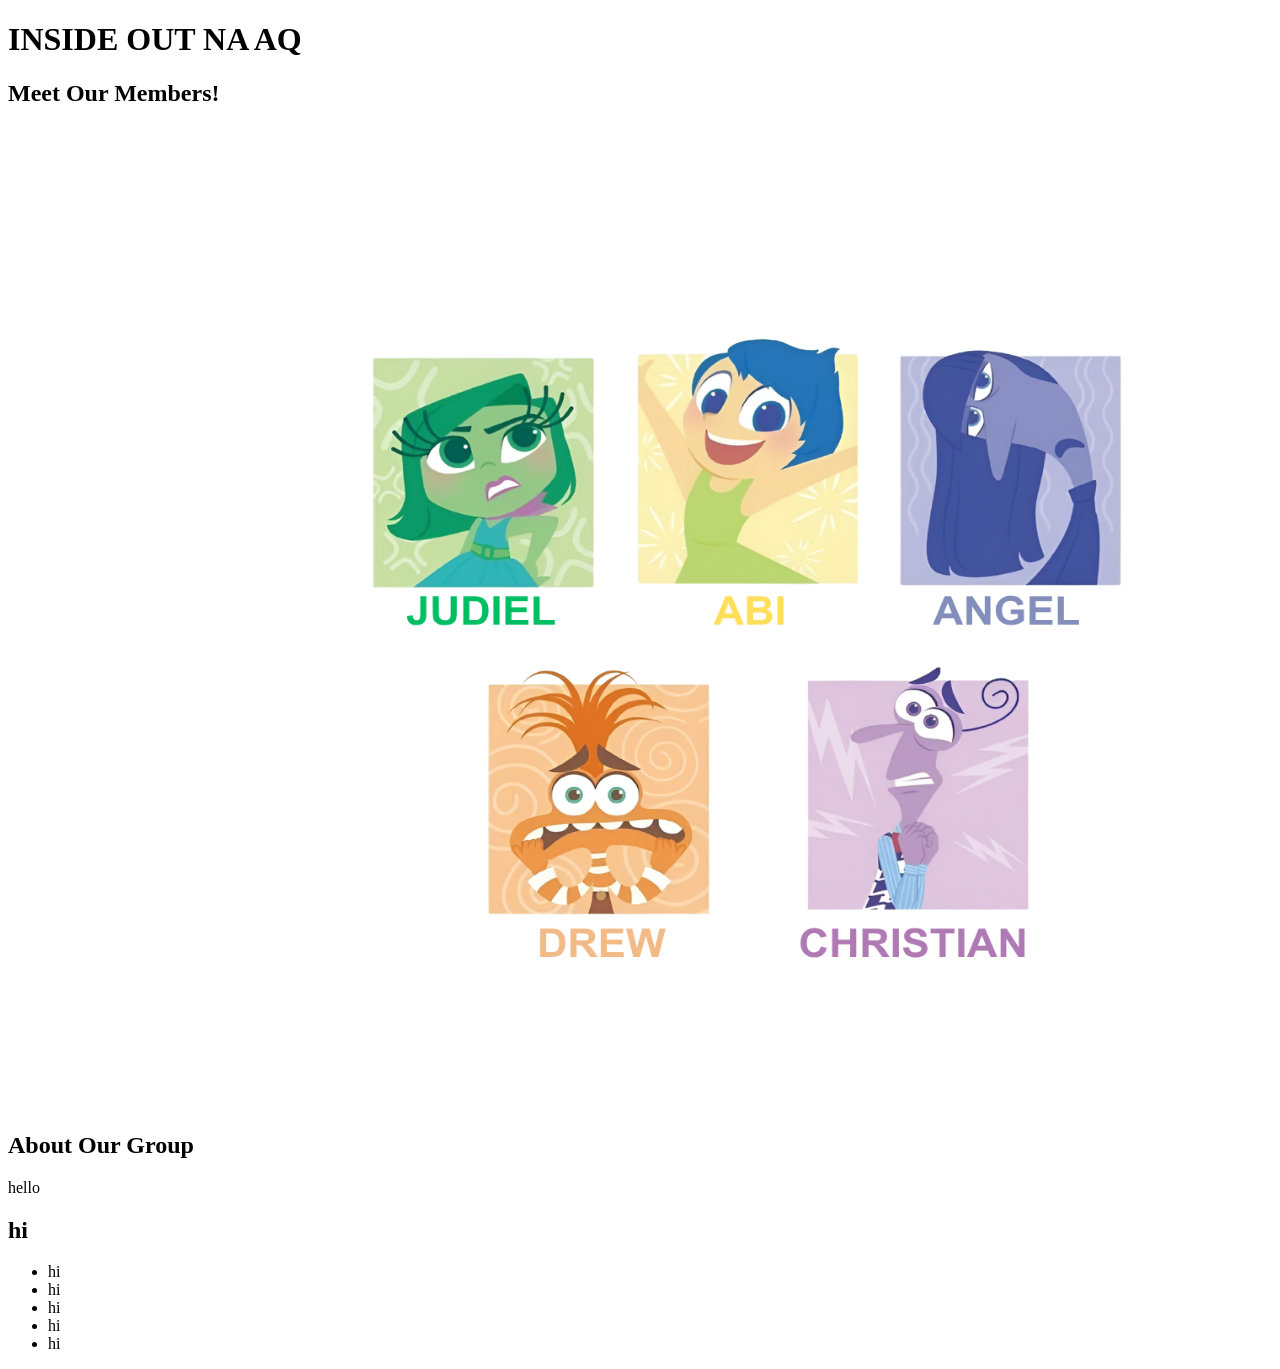
==== index.html @ c9c45bfa "Rename main.html to index.html" ====
<!DOCTYPE html>
<html lang="en">
<head>
    <meta charset="UTF-8">
    <meta name="viewport" content="width=device-width, initial-scale=1.0">
    <title>Our Personal Profile Webpage</title>
    <link rel="stylesheet" href="style.css">
</head>
<body>

    <h1>INSIDE OUT NA AQ</h1>

    <p>
        
    </p>

    <h2>Meet Our Members!</h2>

    <img
        src="images/grouppic.png"
        alt="Our five group members represented by Inside Out characters"
        usemap="#groupmembers"
        width="1472"
        height="981"
    >

    <map name="groupmembers">

        <area
            shape="rect"
            coords="365,210,590,540"
            href="judiel.html"
            alt="Judiel - Disgust"
            title="Judiel"
        >

        <area
            shape="rect"
            coords="625,210,850,540"
            href="abi.html"
            alt="Abi - Joy"
            title="Abi"
        >

        <area
            shape="rect"
            coords="890,210,1115,540"
            href="angel.html"
            alt="Angel - Sadness"
            title="Angel"
        >

        <area
            shape="rect"
            coords="480,575,705,890"
            href="drew.html"
            alt="Drew - Anxiety"
            title="Drew"
        >

        <area
            shape="rect"
            coords="800,575,1025,890"
            href="christian.html"
            alt="Christian - Embarrassment"
            title="Christian"
        >

    </map>

    <h2>About Our Group</h2>

    <p>
        hello
    </p>

    <h2>hi</h2>

    <ul>
        <li>hi</li>
        <li>hi</li>
        <li>hi</li>
        <li>hi</li>
        <li>hi</li>
    </ul>

</body>
</html>
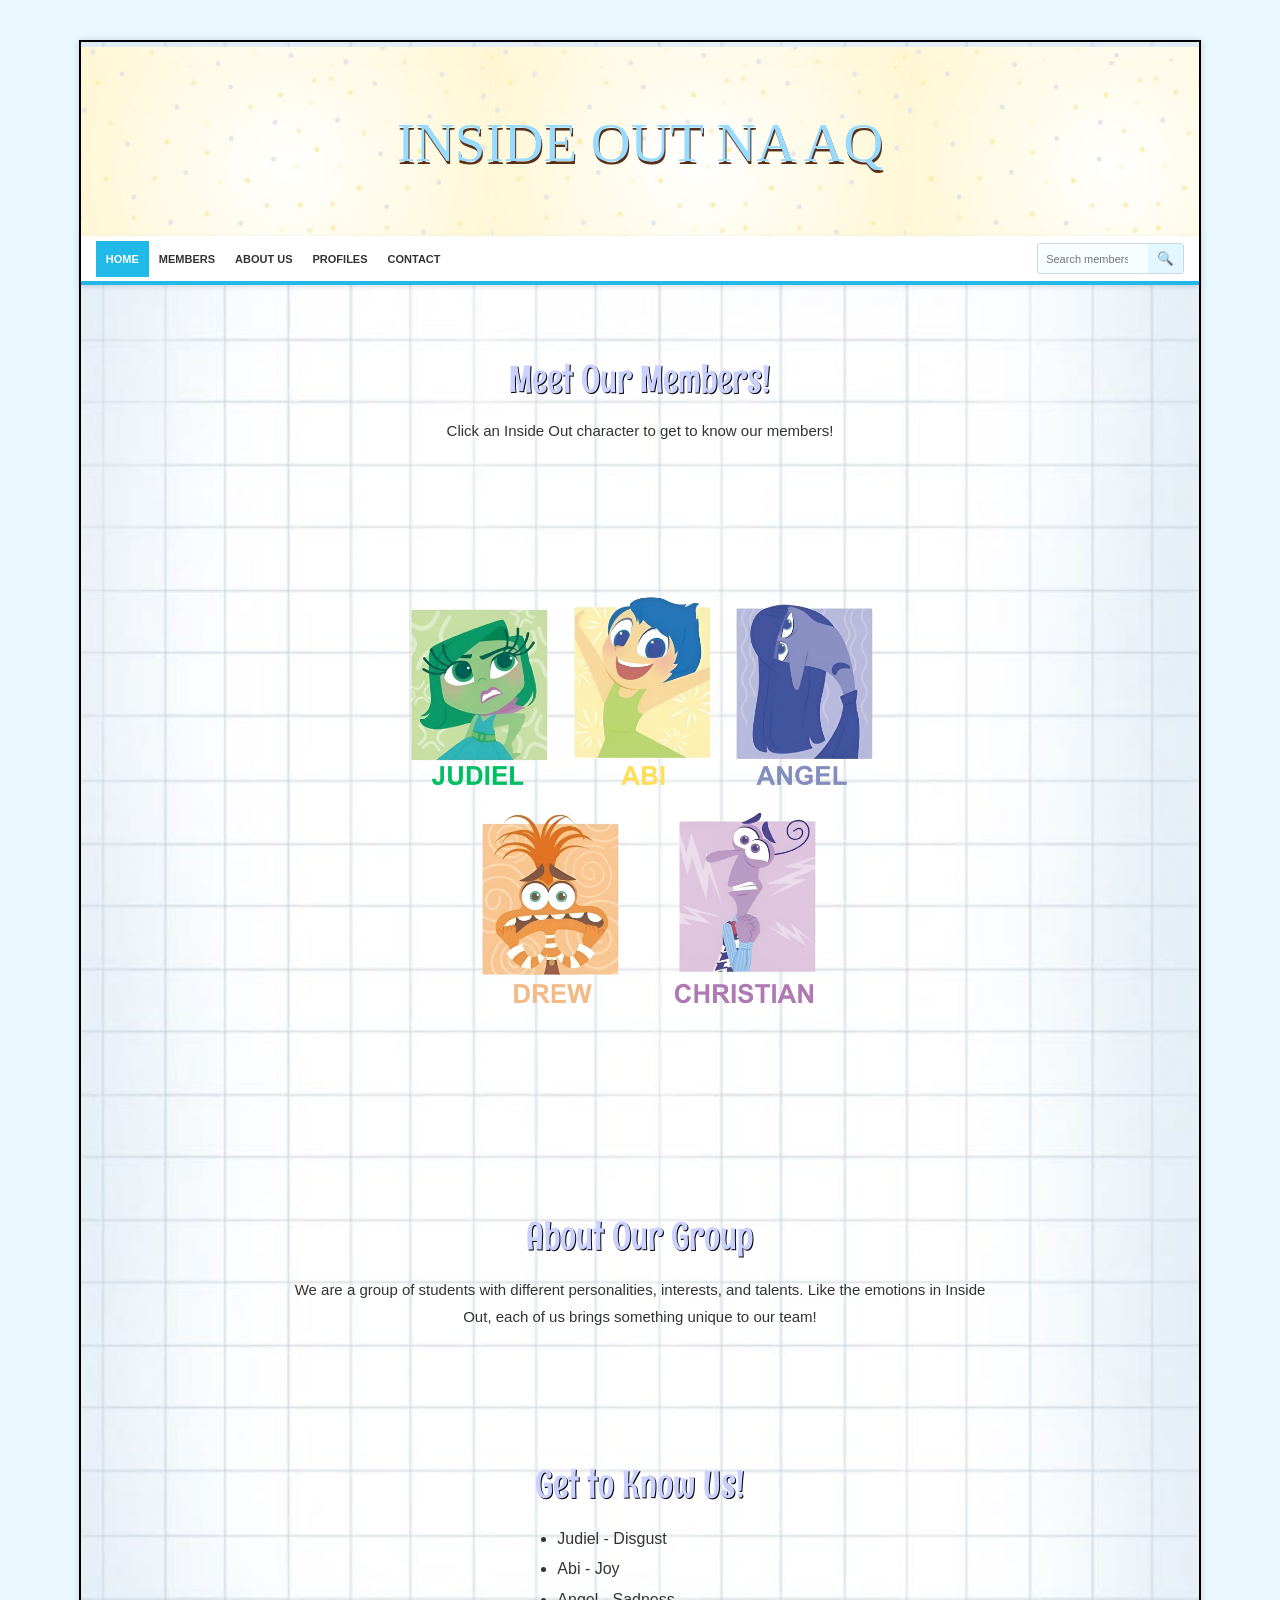
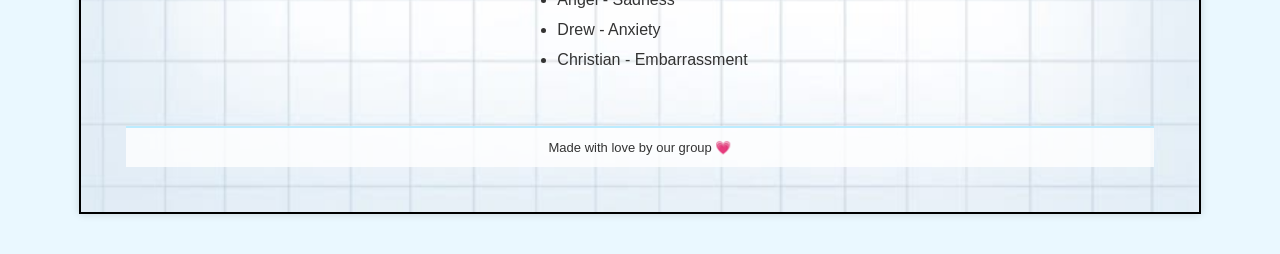
==== commit 061dc1cd: "Update website design" ====
--- a/index.html
+++ b/index.html
@@ -4,86 +4,240 @@
 <head>
     <meta charset="UTF-8">
     <meta name="viewport" content="width=device-width, initial-scale=1.0">
+
     <title>Our Personal Profile Webpage</title>
+
+    <link rel="preconnect" href="https://fonts.googleapis.com">
+    <link rel="preconnect" href="https://fonts.gstatic.com" crossorigin>
+
+    <link href="https://fonts.googleapis.com/css2?family=Irish+Grover&family=Rum+Raisin&display=swap" rel="stylesheet">
+
     <link rel="stylesheet" href="style.css">
 </head>
+
 <body>
 
-    <h1>INSIDE OUT NA AQ</h1>
-
-    <p>
-        
-    </p>
-
-    <h2>Meet Our Members!</h2>
-
-    <img
-        src="images/grouppic.png"
-        alt="Our five group members represented by Inside Out characters"
-        usemap="#groupmembers"
-        width="1472"
-        height="981"
-    >
-
-    <map name="groupmembers">
-
-        <area
-            shape="rect"
-            coords="365,210,590,540"
-            href="judiel.html"
-            alt="Judiel - Disgust"
-            title="Judiel"
-        >
-
-        <area
-            shape="rect"
-            coords="625,210,850,540"
-            href="abi.html"
-            alt="Abi - Joy"
-            title="Abi"
-        >
-
-        <area
-            shape="rect"
-            coords="890,210,1115,540"
-            href="angel.html"
-            alt="Angel - Sadness"
-            title="Angel"
-        >
-
-        <area
-            shape="rect"
-            coords="480,575,705,890"
-            href="drew.html"
-            alt="Drew - Anxiety"
-            title="Drew"
-        >
-
-        <area
-            shape="rect"
-            coords="800,575,1025,890"
-            href="christian.html"
-            alt="Christian - Embarrassment"
-            title="Christian"
-        >
-
-    </map>
-
-    <h2>About Our Group</h2>
-
-    <p>
-        hello
-    </p>
-
-    <h2>hi</h2>
-
-    <ul>
-        <li>hi</li>
-        <li>hi</li>
-        <li>hi</li>
-        <li>hi</li>
-        <li>hi</li>
-    </ul>
+    <div class="home-page">
+
+        <!-- WEBSITE BANNER -->
+        <header class="top-banner">
+            <img src="images/bannerpicture.png" alt="Colorful polka dot banner">
+            <h1>INSIDE OUT NA AQ</h1>
+        </header>
+
+        <!-- NAVIGATION BAR -->
+        <nav class="navbar">
+
+            <div class="nav-links">
+                <a href="index.html" class="active">HOME</a>
+                <a href="#members">MEMBERS</a>
+                <a href="#about">ABOUT US</a>
+                <a href="#profiles">PROFILES</a>
+                <a href="#contact">CONTACT</a>
+            </div>
+
+            <form class="search-box" id="searchForm" role="search">
+                <input
+                    type="search"
+                    id="memberSearch"
+                    placeholder="Search members..."
+                    aria-label="Search members"
+                >
+
+                <button type="submit" aria-label="Search">🔍</button>
+            </form>
+
+        </nav>
+
+        <!-- MEMBERS SECTION -->
+        <h2 id="members" class="section-title">Meet Our Members!</h2>
+
+        <p class="intro">
+            Click an Inside Out character to get to know our members!
+        </p>
+
+        <!-- GROUP PICTURE -->
+        <div class="group-picture" id="profiles">
+
+            <img
+                src="images/grouppic.png"
+                alt="Our five group members represented by Inside Out characters"
+                usemap="#groupmembers"
+                width="1472"
+                height="981"
+            >
+
+        </div>
+
+        <!-- CLICKABLE CHARACTER AREAS -->
+        <map name="groupmembers">
+
+            <area
+                shape="rect"
+                coords="365,210,590,540"
+                href="judiel.html"
+                alt="Judiel - Disgust"
+                title="Judiel"
+                data-member="judiel disgust"
+            >
+
+            <area
+                shape="rect"
+                coords="520,180,1170,560"
+                href="abi.html"
+                alt="Abi - Joy"
+                title="Abi"
+                data-member="abi joy"
+            >
+
+            <area
+                shape="rect"
+                coords="980,150,1230,580"
+                href="angel.html"
+                alt="Angel - Sadness"
+                title="Angel"
+                data-member="angel sadness"
+            >
+
+            <area
+                shape="rect"
+                coords="480,575,705,890"
+                href="drew.html"
+                alt="Drew - Anxiety"
+                title="Drew"
+                data-member="drew anxiety"
+            >
+
+            <area
+                shape="rect"
+                coords="840,555,1080,915"
+                href="christian.html"
+                alt="Christian - Embarrassment"
+                title="Christian"
+                data-member="christian embarrassment"
+            >
+
+        </map>
+
+        <!-- ABOUT OUR GROUP -->
+        <section class="about-section" id="about">
+
+            <h2 class="section-title">About Our Group</h2>
+
+            <p>
+                We are a group of students with different personalities,
+                interests, and talents. Like the emotions in Inside Out,
+                each of us brings something unique to our team!
+            </p>
+
+        </section>
+
+        <!-- GROUP INFORMATION -->
+        <section class="group-info" id="contact">
+
+            <h2 class="section-title">Get to Know Us!</h2>
+
+            <ul>
+                <li>Judiel - Disgust</li>
+                <li>Abi - Joy</li>
+                <li>Angel - Sadness</li>
+                <li>Drew - Anxiety</li>
+                <li>Christian - Embarrassment</li>
+            </ul>
+
+        </section>
+
+        <footer class="site-footer">
+            <p>Made with love by our group 💗</p>
+        </footer>
+
+    </div>
+
+    <!-- JAVASCRIPT -->
+    <script>
+        const groupImage = document.querySelector(
+            'img[usemap="#groupmembers"]'
+        );
+
+        const memberAreas = document.querySelectorAll(
+            'map[name="groupmembers"] area'
+        );
+
+        // Keep character click areas aligned when the image resizes.
+        function resizeImageMap() {
+            if (!groupImage || !groupImage.naturalWidth) {
+                return;
+            }
+
+            const scaleX =
+                groupImage.clientWidth / groupImage.naturalWidth;
+
+            const scaleY =
+                groupImage.clientHeight / groupImage.naturalHeight;
+
+            memberAreas.forEach(area => {
+                if (!area.dataset.originalCoords) {
+                    area.dataset.originalCoords =
+                        area.getAttribute("coords");
+                }
+
+                const originalCoords =
+                    area.dataset.originalCoords
+                        .split(",")
+                        .map(Number);
+
+                const newCoords = originalCoords.map(
+                    (coord, index) => {
+                        return Math.round(
+                            coord *
+                            (index % 2 === 0 ? scaleX : scaleY)
+                        );
+                    }
+                );
+
+                area.setAttribute("coords", newCoords.join(","));
+            });
+        }
+
+        if (groupImage.complete) {
+            resizeImageMap();
+        } else {
+            groupImage.addEventListener("load", resizeImageMap);
+        }
+
+        window.addEventListener("resize", resizeImageMap);
+
+        // Search for a member by name or Inside Out character.
+        document.getElementById("searchForm").addEventListener(
+            "submit",
+            function(event) {
+                event.preventDefault();
+
+                const query = document
+                    .getElementById("memberSearch")
+                    .value.trim().toLowerCase();
+
+                if (!query) {
+                    document.getElementById("memberSearch").focus();
+                    return;
+                }
+
+                const matchingMember = Array.from(memberAreas).find(
+                    area => area.dataset.member.includes(query)
+                );
+
+                if (matchingMember) {
+                    window.location.href = matchingMember.href;
+                } else {
+                    alert(
+                        "Sorry, no matching member found. " +
+                        "Try Judiel, Abi, Angel, Drew, Christian, " +
+                        "Joy, Disgust, Sadness, Anxiety, or Embarrassment."
+                    );
+                }
+            }
+        );
+    </script>
 
 </body>
 </html>
--- a/style.css
+++ b/style.css
@@ -0,0 +1,547 @@
+
+* {
+    box-sizing: border-box;
+}
+
+html {
+    width: 100%;
+    min-height: 100%;
+    scroll-behavior: smooth;
+}
+
+body {
+    width: 100%;
+    min-height: 100vh;
+    margin: 0;
+    padding: 20px;
+    font-family: Arial, sans-serif;
+    background-color: #eaf8ff;
+    color: #333;
+}
+
+img {
+    max-width: 100%;
+}
+
+main {
+    width: 100%;
+    margin: 0 auto;
+}
+
+
+
+.home-page {
+    width: 297mm;
+    min-height: 210mm;
+    margin: 20px auto;
+    padding: 12mm;
+    box-sizing: border-box;
+
+    text-align: center;
+    font-family: Arial, sans-serif;
+    color: #333;
+
+    background-image: url("images/homepagebackground.jpg");
+    background-size: 100% 100%;
+    background-position: center;
+    background-repeat: no-repeat;
+
+    border: 2px solid black;
+    box-shadow: 0 0 8px rgba(0, 0, 0, 0.15);
+}
+
+
+
+.home-page .top-banner {
+    position: relative;
+    width: calc(100% + 24mm);
+    height: 50mm;
+
+    margin-top: -40px;
+    margin-left: -12mm;
+    margin-bottom: 0;
+
+    overflow: hidden;
+    background-color: #bcecff;
+}
+
+.home-page .top-banner img {
+    display: block;
+    width: 100%;
+    height: 100%;
+    max-width: none;
+    object-fit: cover;
+}
+
+.home-page .top-banner h1 {
+    position: absolute;
+    top: 50%;
+    left: 50%;
+    transform: translate(-50%, -50%);
+
+    width: 100%;
+    margin: 0;
+    padding: 5px;
+
+    font-family: "Irish Grover", cursive;
+    font-size: 55px;
+    font-weight: 400;
+    font-style: normal;
+    text-align: center;
+
+    color: #99dbff;
+    text-shadow: 1px 3px rgb(88, 48, 26);
+    z-index: 2;
+}
+
+
+
+
+.home-page .navbar {
+    position: relative;
+
+    display: flex;
+    align-items: center;
+    justify-content: space-between;
+    gap: 8px;
+
+    width: calc(100% + 24mm);
+    min-height: 13mm;
+
+    margin-left: -12mm;
+    margin-bottom: 15px;
+    padding: 0 4mm;
+
+    background-color: #fff;
+    border-bottom: 4px solid #20b9e8;
+    box-shadow: 0 2px 5px rgba(0, 0, 0, 0.12);
+}
+
+
+.home-page .nav-links {
+    display: flex;
+    align-items: stretch;
+    flex-wrap: wrap;
+}
+
+.home-page .nav-links a {
+    display: flex;
+    align-items: center;
+    justify-content: center;
+
+    padding: 12px 10px;
+
+    color: #333;
+    text-decoration: none;
+    font-family: Arial, sans-serif;
+    font-size: 11px;
+    font-weight: bold;
+
+    transition: background-color 0.2s, color 0.2s;
+}
+
+.home-page .nav-links a:hover {
+    background-color: #d9f4ff;
+    color: #008db8;
+}
+
+.home-page .nav-links a.active {
+    background-color: #20b9e8;
+    color: white;
+}
+
+
+
+
+.home-page .search-box {
+    display: flex;
+    align-items: center;
+    flex-shrink: 0;
+
+    overflow: hidden;
+    border: 1px solid #c5dce5;
+    border-radius: 3px;
+    background-color: #f8fdff;
+}
+
+.home-page .search-box input {
+    width: 110px;
+    min-width: 0;
+    padding: 8px;
+
+    border: none;
+    outline: none;
+    background: transparent;
+
+    font-family: Arial, sans-serif;
+    font-size: 11px;
+}
+
+.home-page .search-box input:focus {
+    background-color: #fff;
+}
+
+.home-page .search-box button {
+    padding: 7px 9px;
+
+    border: none;
+    background-color: #e3f7ff;
+    cursor: pointer;
+}
+
+.home-page .search-box button:hover {
+    background-color: #bcecff;
+}
+
+
+
+
+.home-page .section-title,
+.home-page > h2:first-of-type {
+    margin: 70px auto 15px;
+
+    font-family: "Rum Raisin", sans-serif;
+    font-size: 38px;
+    font-weight: 400;
+    text-align: center;
+
+    color: #cbd1ff;
+    text-shadow: 1px 1px #030303;
+}
+
+.home-page .intro {
+    margin: 8px auto 15px;
+    font-size: 15px;
+    text-align: center;
+    line-height: 1.6;
+}
+
+
+
+
+.home-page .group-picture {
+    display: flex;
+    justify-content: center;
+    align-items: center;
+
+    width: 100%;
+    margin: 12px auto;
+}
+
+.home-page .group-picture img {
+    display: block;
+    width: 100%;
+    max-width: 240mm;
+    height: auto;
+    margin: 0 auto;
+}
+
+
+
+
+.home-page .about-section,
+.home-page .group-info {
+    margin-top: 30px;
+    padding: 10px;
+}
+
+.home-page .about-section p {
+    max-width: 700px;
+    margin: 10px auto;
+    font-size: 15px;
+    line-height: 1.8;
+    text-align: center;
+}
+
+.home-page .group-info ul {
+    display: table;
+    margin: 10px auto;
+    padding-left: 25px;
+    text-align: left;
+    line-height: 1.9;
+}
+
+
+
+
+.home-page .site-footer {
+    margin-top: 30px;
+    padding: 12px;
+
+    background-color: rgba(255, 255, 255, 0.8);
+    border-top: 2px solid #bcecff;
+
+    font-size: 13px;
+    text-align: center;
+}
+
+.home-page .site-footer p {
+    margin: 0;
+}
+
+/*page ni drew*/
+
+.drew-page {
+    position: relative;
+
+    width: 297mm;
+    min-height: 210mm;
+    margin: 20px auto;
+    padding: 12mm;
+
+    background-color: #fff8ef;
+    color: #222;
+
+    font-family: Arial, sans-serif;
+    text-align: center;
+
+    border: 2px solid black;
+    box-shadow: 0 0 8px rgba(0, 0, 0, 0.15);
+}
+
+.drew-page .drew-main {
+    width: 100%;
+    max-width: none;
+    margin: 0 auto;
+}
+
+.drew-page .drew-corner-name {
+    position: absolute;
+    top: 18px;
+    left: 18px;
+
+    width: 120px;
+    height: auto;
+
+    transform: rotate(-10deg);
+}
+
+.drew-page .drew-profile {
+    display: flex;
+    flex-direction: column;
+    align-items: center;
+    margin-top: 5px;
+}
+
+.drew-page .drew-photo {
+    display: block;
+
+    width: 140px;
+    height: 175px;
+
+    object-fit: cover;
+    border: 3px solid black;
+}
+
+.drew-page .drew-name {
+    width: 170px;
+    height: auto;
+    margin-top: 8px;
+}
+
+.drew-page .drew-info {
+    margin-top: 12px;
+    font-size: 14px;
+}
+
+.drew-page .drew-info p {
+    margin: 6px 0;
+}
+
+.drew-page .drew-hobbies {
+    display: flex;
+    flex-direction: column;
+    align-items: center;
+    margin-top: 18px;
+}
+
+.drew-page .drew-hobbies-title {
+    width: 160px;
+    height: auto;
+    margin-bottom: 12px;
+}
+
+.drew-page .drew-hobby-list {
+    display: flex;
+    justify-content: center;
+    align-items: flex-start;
+    gap: 20px;
+    flex-wrap: nowrap;
+    width: 100%;
+}
+
+.drew-page .drew-hobby {
+    width: 145px;
+    flex-shrink: 0;
+}
+
+.drew-page .drew-hobby img {
+    display: block;
+
+    width: 145px;
+    height: 115px;
+
+    object-fit: cover;
+    border: 3px solid black;
+    margin: 0 auto;
+}
+
+.drew-page .drew-hobby p {
+    margin-top: 8px;
+    padding: 8px;
+
+    font-size: 14px;
+    background-color: white;
+    border: 2px solid black;
+}
+
+.drew-page .drew-back-button {
+    display: inline-block;
+
+    margin-top: 15px;
+    padding: 9px 18px;
+
+    background-color: #f28c28;
+    color: black;
+    text-decoration: none;
+
+    border: 2px solid black;
+    border-radius: 8px;
+
+    font-weight: bold;
+    font-size: 14px;
+}
+
+.drew-page .drew-back-button:hover {
+    background-color: #ffb45e;
+}
+
+
+
+@media screen and (max-width: 900px) {
+    body {
+        padding: 0;
+    }
+
+    .drew-page,
+    .home-page {
+        width: 100%;
+        min-height: 100vh;
+        margin: 0;
+        padding: 20px 12px;
+
+        border: 2px solid black;
+        box-shadow: none;
+        overflow: visible;
+    }
+
+    .home-page .top-banner {
+        width: calc(100% + 24px);
+        height: 135px;
+        margin-top: -20px;
+        margin-left: -12px;
+    }
+
+    .home-page .top-banner h1 {
+        font-size: clamp(28px, 7vw, 45px);
+    }
+
+    .home-page .navbar {
+        width: calc(100% + 24px);
+        margin-left: -12px;
+        padding: 6px;
+
+        flex-direction: column;
+        gap: 8px;
+    }
+
+    .home-page .nav-links {
+        justify-content: center;
+    }
+
+    .home-page .nav-links a {
+        padding: 10px 7px;
+        font-size: 10px;
+    }
+
+    .home-page .search-box {
+        width: min(100%, 240px);
+    }
+
+    .home-page .search-box input {
+        flex: 1;
+        width: auto;
+    }
+
+    .home-page .section-title,
+    .home-page > h2:first-of-type {
+        font-size: 32px;
+    }
+
+    .home-page .group-picture img {
+        width: 100%;
+        max-width: 100%;
+        height: auto;
+    }
+
+    .drew-page .drew-corner-name {
+        width: 90px;
+        top: 12px;
+        left: 12px;
+    }
+
+    .drew-page .drew-profile {
+        margin-top: 55px;
+    }
+
+    .drew-page .drew-hobby-list {
+        flex-wrap: wrap;
+        gap: 12px;
+    }
+
+    .drew-page .drew-hobby {
+        width: 140px;
+    }
+
+    .drew-page .drew-hobby img {
+        width: 140px;
+        height: 120px;
+    }
+}
+
+
+@page {
+    size: A4 landscape;
+    margin: 0;
+}
+
+@media print {
+    body {
+        margin: 0;
+        padding: 0;
+        background: white;
+    }
+
+    .drew-page,
+    .home-page {
+        width: 297mm;
+        min-height: 210mm;
+        margin: 0;
+        padding: 10mm;
+
+        border: 2px solid black;
+        box-shadow: none;
+        overflow: hidden;
+
+        page-break-after: avoid;
+    }
+
+    .home-page .navbar {
+        width: calc(100% + 20mm);
+        margin-left: -10mm;
+    }
+
+    .home-page .search-box button {
+        display: none;
+    }
+}
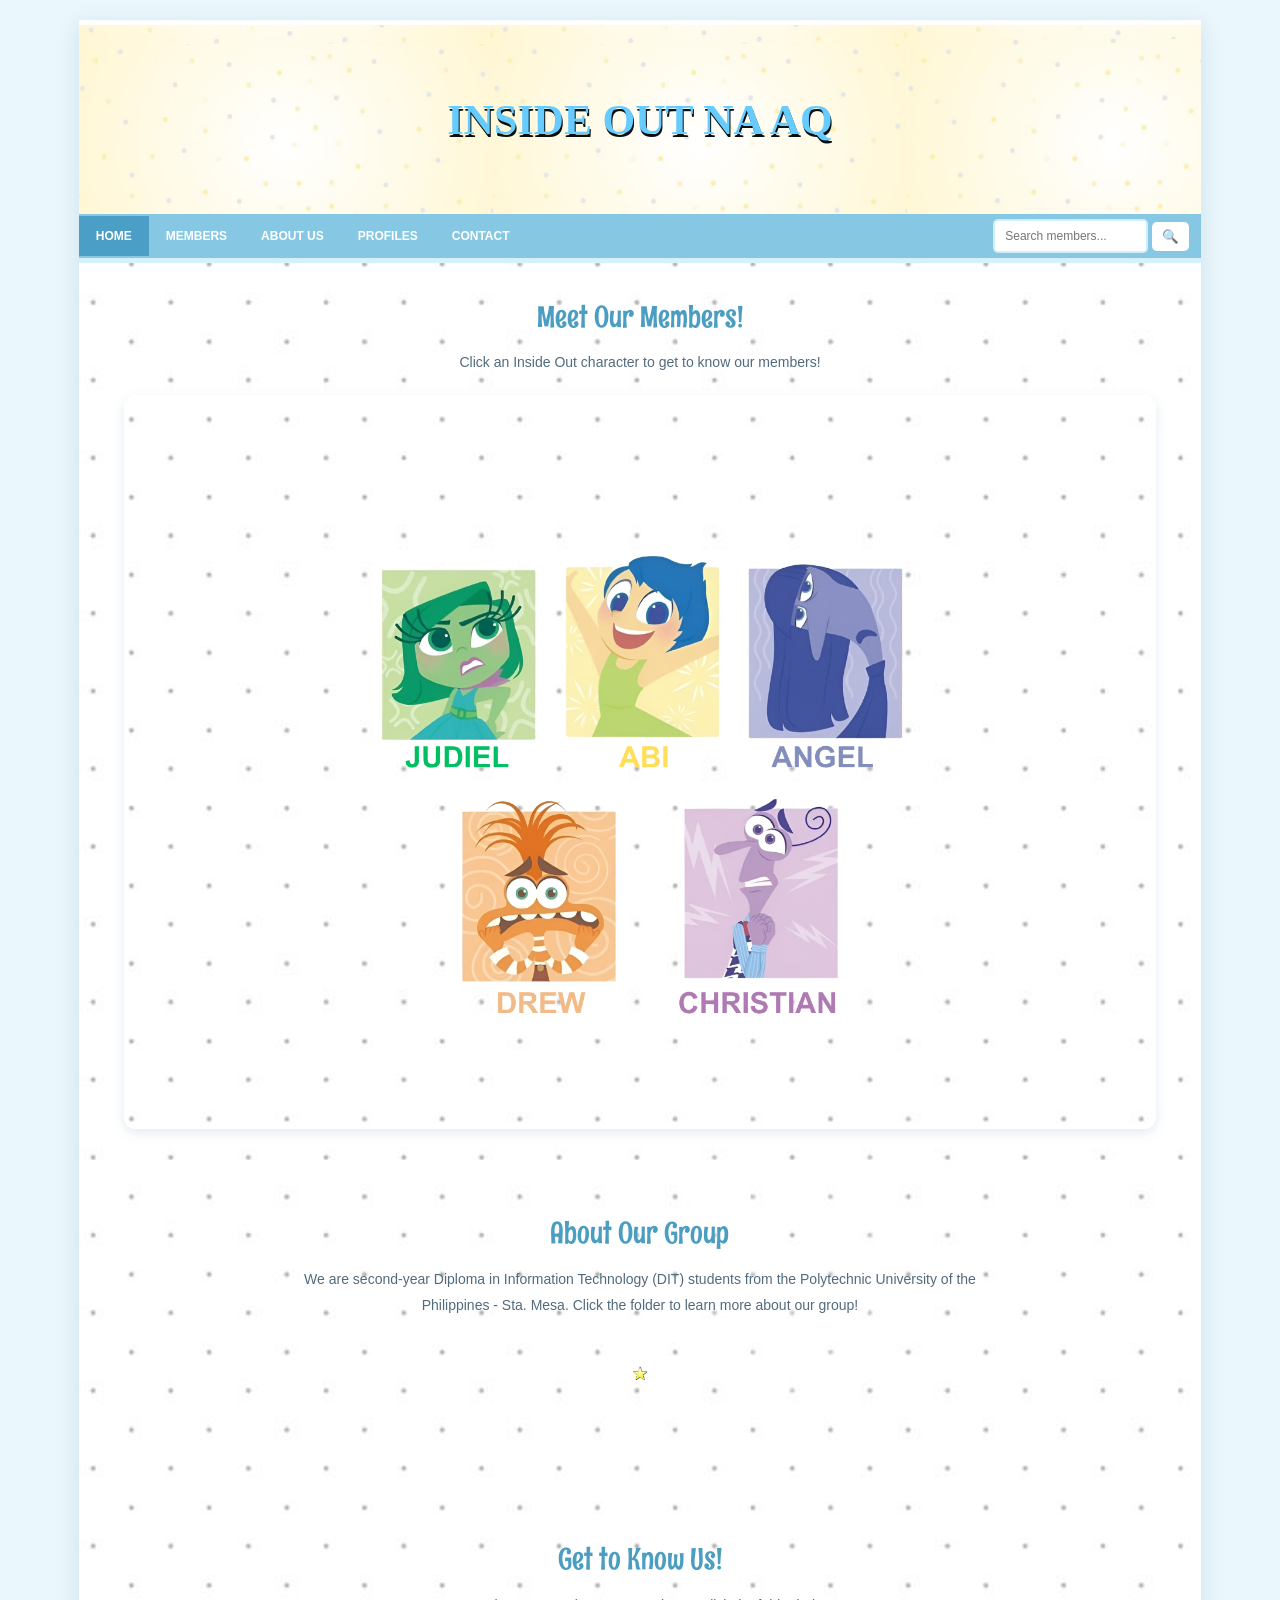
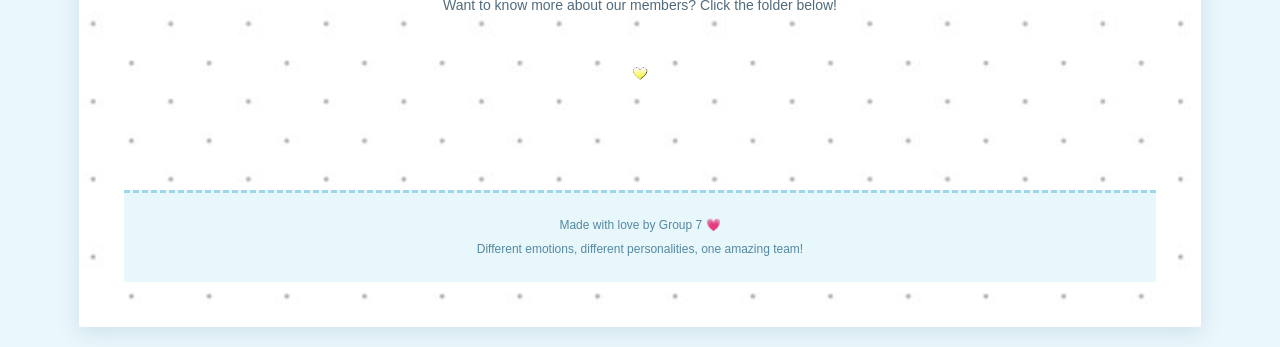
==== commit 406a66bb: "Update website design" ====
--- a/index.html
+++ b/index.html
@@ -1,6 +1,7 @@
 
 <!DOCTYPE html>
 <html lang="en">
+
 <head>
     <meta charset="UTF-8">
     <meta name="viewport" content="width=device-width, initial-scale=1.0">
@@ -21,9 +22,12 @@
 
         <!-- WEBSITE BANNER -->
         <header class="top-banner">
-            <img src="images/bannerpicture.png" alt="Colorful polka dot banner">
+            <img src="images/bannerpicture.png"
+                 alt="Colorful polka dot banner">
+
             <h1>INSIDE OUT NA AQ</h1>
         </header>
+
 
         <!-- NAVIGATION BAR -->
         <nav class="navbar">
@@ -36,7 +40,9 @@
                 <a href="#contact">CONTACT</a>
             </div>
 
+            <!-- SEARCH BOX -->
             <form class="search-box" id="searchForm" role="search">
+
                 <input
                     type="search"
                     id="memberSearch"
@@ -44,117 +50,234 @@
                     aria-label="Search members"
                 >
 
-                <button type="submit" aria-label="Search">🔍</button>
+                <button type="submit" aria-label="Search">
+                    🔍
+                </button>
+
             </form>
 
         </nav>
 
-        <!-- MEMBERS SECTION -->
-        <h2 id="members" class="section-title">Meet Our Members!</h2>
-
-        <p class="intro">
-            Click an Inside Out character to get to know our members!
-        </p>
-
-        <!-- GROUP PICTURE -->
-        <div class="group-picture" id="profiles">
-
-            <img
-                src="images/grouppic.png"
-                alt="Our five group members represented by Inside Out characters"
-                usemap="#groupmembers"
-                width="1472"
-                height="981"
-            >
-
-        </div>
-
-        <!-- CLICKABLE CHARACTER AREAS -->
-        <map name="groupmembers">
-
-            <area
-                shape="rect"
-                coords="365,210,590,540"
-                href="judiel.html"
-                alt="Judiel - Disgust"
-                title="Judiel"
-                data-member="judiel disgust"
-            >
-
-            <area
-                shape="rect"
-                coords="520,180,1170,560"
-                href="abi.html"
-                alt="Abi - Joy"
-                title="Abi"
-                data-member="abi joy"
-            >
-
-            <area
-                shape="rect"
-                coords="980,150,1230,580"
-                href="angel.html"
-                alt="Angel - Sadness"
-                title="Angel"
-                data-member="angel sadness"
-            >
-
-            <area
-                shape="rect"
-                coords="480,575,705,890"
-                href="drew.html"
-                alt="Drew - Anxiety"
-                title="Drew"
-                data-member="drew anxiety"
-            >
-
-            <area
-                shape="rect"
-                coords="840,555,1080,915"
-                href="christian.html"
-                alt="Christian - Embarrassment"
-                title="Christian"
-                data-member="christian embarrassment"
-            >
-
-        </map>
+
+        <!-- MEET OUR MEMBERS -->
+        <section class="members-section" id="members">
+
+            <h2 class="section-title">Meet Our Members!</h2>
+
+            <p class="intro">
+                Click an Inside Out character to get to know our members!
+            </p>
+
+            <!-- GROUP PICTURE -->
+            <div class="group-picture" id="profiles">
+
+                <img
+                    src="images/grouppic.png"
+                    alt="Our five group members represented by Inside Out characters"
+                    usemap="#groupmembers"
+                    width="1472"
+                    height="981"
+                >
+
+            </div>
+
+
+            <!-- CLICKABLE CHARACTER AREAS -->
+            <map name="groupmembers">
+
+                <area
+                    shape="rect"
+                    coords="365,210,590,540"
+                    href="judiel.html"
+                    alt="Judiel - Disgust"
+                    title="Judiel"
+                    data-member="judiel disgust"
+                >
+
+                <area
+                    shape="rect"
+                    coords="520,180,1170,560"
+                    href="abi.html"
+                    alt="Abi - Joy"
+                    title="Abi"
+                    data-member="abi joy"
+                >
+
+                <area
+                    shape="rect"
+                    coords="980,150,1230,580"
+                    href="angel.html"
+                    alt="Angel - Sadness"
+                    title="Angel"
+                    data-member="angel sadness"
+                >
+
+                <area
+                    shape="rect"
+                    coords="480,575,705,890"
+                    href="drew.html"
+                    alt="Drew - Anxiety"
+                    title="Drew"
+                    data-member="drew anxiety"
+                >
+
+                <area
+                    shape="rect"
+                    coords="840,555,1080,915"
+                    href="christian.html"
+                    alt="Christian - Embarrassment"
+                    title="Christian"
+                    data-member="christian embarrassment"
+                >
+
+            </map>
+
+        </section>
+
 
         <!-- ABOUT OUR GROUP -->
         <section class="about-section" id="about">
 
             <h2 class="section-title">About Our Group</h2>
 
-            <p>
-                We are a group of students with different personalities,
-                interests, and talents. Like the emotions in Inside Out,
-                each of us brings something unique to our team!
+            <p class="about-intro">
+                We are second-year Diploma in Information Technology
+                (DIT) students from the Polytechnic University of the
+                Philippines - Sta. Mesa. Click the folder to learn more
+                about our group!
             </p>
 
+            <div class="folder-container">
+
+                <button
+                    class="folder-button"
+                    onclick="toggleFolder('aboutMessage', this)"
+                    aria-expanded="false"
+                    aria-controls="aboutMessage"
+                    type="button"
+                >
+
+                    <img
+                        src="images/aboutourgroupfolder.png"
+                        alt="About Our Group folder"
+                        class="folder-picture"
+                    >
+
+                    <span class="folder-label">
+                
+                    </span>
+
+                </button>
+
+
+                <!-- HIDDEN ABOUT MESSAGE -->
+                <div class="folder-message" id="aboutMessage" hidden>
+
+                    <h3>Who We Are</h3>
+
+                    <p>
+                        We are a group of second-year DIT students from
+                        PUP Sta. Mesa. As future IT professionals, we
+                        continue to learn and develop our skills in
+                        programming, technology, and problem-solving.
+                    </p>
+
+                    <p>
+                        Like the emotions in Inside Out, each member has
+                        a unique personality and different strengths.
+                        Despite our differences, we support one another,
+                        work together, and learn from each other's
+                        experiences.
+                    </p>
+
+                    <p>
+                        This website introduces our group, our
+                        personalities, and the things that make each
+                        of us unique. We hope you enjoy getting to know us!
+                    </p>
+
+                </div>
+
+            </div>
+
         </section>
 
-        <!-- GROUP INFORMATION -->
+
+        <!-- GET TO KNOW US -->
         <section class="group-info" id="contact">
 
             <h2 class="section-title">Get to Know Us!</h2>
 
-            <ul>
-                <li>Judiel - Disgust</li>
-                <li>Abi - Joy</li>
-                <li>Angel - Sadness</li>
-                <li>Drew - Anxiety</li>
-                <li>Christian - Embarrassment</li>
-            </ul>
+            <p class="about-intro">
+                Want to know more about our members?
+                Click the folder below!
+            </p>
+
+            <div class="folder-container">
+
+                <button
+                    class="folder-button"
+                    onclick="toggleFolder('membersMessage', this)"
+                    aria-expanded="false"
+                    aria-controls="membersMessage"
+                    type="button"
+                >
+
+                    <img
+                        src="images/gettoknowusfolder.png"
+                        alt="Meet Our Members folder"
+                        class="folder-picture"
+                    >
+
+                    <span class="folder-label">
+            
+                    </span>
+
+                </button>
+
+
+                <!-- HIDDEN MEMBERS MESSAGE -->
+                <div class="folder-message" id="membersMessage" hidden>
+
+                    <h3>Meet Our Team!</h3>
+
+                    <ul class="member-list">
+                        <li><strong>Judiel</strong> — Disgust</li>
+                        <li><strong>Abi</strong> — Joy</li>
+                        <li><strong>Angel</strong> — Sadness</li>
+                        <li><strong>Drew</strong> — Anxiety</li>
+                        <li><strong>Christian</strong> — Embarrassment</li>
+                    </ul>
+
+                    <p>
+                        Each member brings a different personality,
+                        perspective, and strength to our team. Click
+                        our characters in the group picture above to
+                        visit our individual profile pages!
+                    </p>
+
+                </div>
+
+            </div>
 
         </section>
 
+
+        <!-- FOOTER -->
         <footer class="site-footer">
-            <p>Made with love by our group 💗</p>
+
+            <p>Made with love by Group 7 💗</p>
+            <p>Different emotions, different personalities, one amazing team!</p>
+
         </footer>
 
     </div>
+
 
     <!-- JAVASCRIPT -->
     <script>
+
+        // RESIZE CLICKABLE CHARACTER AREAS
         const groupImage = document.querySelector(
             'img[usemap="#groupmembers"]'
         );
@@ -163,8 +286,9 @@
             'map[name="groupmembers"] area'
         );
 
-        // Keep character click areas aligned when the image resizes.
+
         function resizeImageMap() {
+
             if (!groupImage || !groupImage.naturalWidth) {
                 return;
             }
@@ -176,6 +300,7 @@
                 groupImage.clientHeight / groupImage.naturalHeight;
 
             memberAreas.forEach(area => {
+
                 if (!area.dataset.originalCoords) {
                     area.dataset.originalCoords =
                         area.getAttribute("coords");
@@ -188,16 +313,21 @@
 
                 const newCoords = originalCoords.map(
                     (coord, index) => {
+
                         return Math.round(
                             coord *
                             (index % 2 === 0 ? scaleX : scaleY)
                         );
+
                     }
                 );
 
                 area.setAttribute("coords", newCoords.join(","));
+
             });
+
         }
+
 
         if (groupImage.complete) {
             resizeImageMap();
@@ -207,15 +337,48 @@
 
         window.addEventListener("resize", resizeImageMap);
 
-        // Search for a member by name or Inside Out character.
+
+        // OPEN AND CLOSE FOLDERS
+        function toggleFolder(messageId, button) {
+
+            const message = document.getElementById(messageId);
+
+            const isOpen =
+                button.getAttribute("aria-expanded") === "true";
+
+            message.hidden = isOpen;
+
+            button.setAttribute(
+                "aria-expanded",
+                String(!isOpen)
+            );
+
+            const folderPicture =
+                button.querySelector(".folder-picture");
+
+            if (folderPicture) {
+
+                folderPicture.src = isOpen
+                    ? "images/aboutourgroupfolder.png"
+                    : "images/gettoknowusfolder.png";
+
+            }
+
+        }
+
+
+        // SEARCH MEMBERS BY NAME OR CHARACTER
         document.getElementById("searchForm").addEventListener(
             "submit",
             function(event) {
+
                 event.preventDefault();
 
                 const query = document
                     .getElementById("memberSearch")
-                    .value.trim().toLowerCase();
+                    .value
+                    .trim()
+                    .toLowerCase();
 
                 if (!query) {
                     document.getElementById("memberSearch").focus();
@@ -227,17 +390,23 @@
                 );
 
                 if (matchingMember) {
+
                     window.location.href = matchingMember.href;
+
                 } else {
+
                     alert(
                         "Sorry, no matching member found. " +
-                        "Try Judiel, Abi, Angel, Drew, Christian, " +
-                        "Joy, Disgust, Sadness, Anxiety, or Embarrassment."
+                        "Try Judiel, Abi, Angel, Drew, or Christian."
                     );
+
                 }
+
             }
         );
+
     </script>
 
 </body>
+
 </html>
--- a/style.css
+++ b/style.css
@@ -1,547 +1,440 @@
 
+/* GOOGLE FONTS */
+@import url('https://fonts.googleapis.com/css2?family=Irish+Grover&family=Rum+Raisin&display=swap');
+
+
+/* GENERAL SETTINGS */
 * {
     box-sizing: border-box;
 }
 
 html {
-    width: 100%;
-    min-height: 100%;
     scroll-behavior: smooth;
 }
 
 body {
-    width: 100%;
-    min-height: 100vh;
     margin: 0;
-    padding: 20px;
-    font-family: Arial, sans-serif;
-    background-color: #eaf8ff;
-    color: #333;
-}
-
-img {
-    max-width: 100%;
-}
-
-main {
-    width: 100%;
-    margin: 0 auto;
-}
-
-
-
+    padding: 0;
+    background: #eaf7fc;
+    color: #425d70;
+    font-family: Arial, sans-serif;
+}
+
+
+/* MAIN A4 LANDSCAPE PAGE */
 .home-page {
     width: 297mm;
     min-height: 210mm;
     margin: 20px auto;
     padding: 12mm;
-    box-sizing: border-box;
-
-    text-align: center;
-    font-family: Arial, sans-serif;
-    color: #333;
-
+    background-color: #ffffff;
     background-image: url("images/homepagebackground.jpg");
-    background-size: 100% 100%;
     background-position: center;
-    background-repeat: no-repeat;
-
-    border: 2px solid black;
-    box-shadow: 0 0 8px rgba(0, 0, 0, 0.15);
-}
-
-
-
-.home-page .top-banner {
+    background-size: cover;
+    background-repeat: repeat-y;
+    box-shadow: 0 5px 20px rgba(75, 130, 160, 0.18);
+    overflow-wrap: break-word;
+}
+
+
+/* TOP BANNER */
+.top-banner {
     position: relative;
     width: calc(100% + 24mm);
     height: 50mm;
-
     margin-top: -40px;
     margin-left: -12mm;
-    margin-bottom: 0;
-
     overflow: hidden;
-    background-color: #bcecff;
-}
-
-.home-page .top-banner img {
-    display: block;
+    display: flex;
+    justify-content: center;
+    align-items: center;
+}
+
+.top-banner img {
+    position: absolute;
     width: 100%;
     height: 100%;
-    max-width: none;
     object-fit: cover;
-}
-
-.home-page .top-banner h1 {
-    position: absolute;
-    top: 50%;
-    left: 50%;
-    transform: translate(-50%, -50%);
-
-    width: 100%;
+    inset: 0;
+}
+
+.top-banner h1 {
+    position: relative;
+    z-index: 1;
     margin: 0;
-    padding: 5px;
-
-    font-family: "Irish Grover", cursive;
-    font-size: 55px;
-    font-weight: 400;
-    font-style: normal;
-    text-align: center;
-
-    color: #99dbff;
-    text-shadow: 1px 3px rgb(88, 48, 26);
-    z-index: 2;
-}
-
-
-
-
-.home-page .navbar {
-    position: relative;
-
+    padding: 10px;
+    color: #66ccff;
+    font-family: 'Irish Grover', cursive;
+    font-size: 42px;
+    text-align: center;
+    text-shadow: 1px 3px 0 #080f11;
+}
+
+
+/* NAVIGATION BAR */
+.navbar {
     display: flex;
     align-items: center;
     justify-content: space-between;
-    gap: 8px;
-
-    width: calc(100% + 24mm);
-    min-height: 13mm;
-
-    margin-left: -12mm;
-    margin-bottom: 15px;
-    padding: 0 4mm;
-
-    background-color: #fff;
-    border-bottom: 4px solid #20b9e8;
-    box-shadow: 0 2px 5px rgba(0, 0, 0, 0.12);
-}
-
-
-.home-page .nav-links {
+    flex-wrap: wrap;
+    gap: 10px;
+    padding: 0;
+    margin: 0 -12mm 25px;
+    background: #86c8e3;
+    border-bottom: 5px solid #d7f1fa;
+}
+
+.nav-links {
     display: flex;
-    align-items: stretch;
     flex-wrap: wrap;
-}
-
-.home-page .nav-links a {
+    align-items: center;
+}
+
+.nav-links a {
+    display: inline-block;
+    padding: 13px 17px;
+    color: #ffffff;
+    font-size: 12px;
+    font-weight: bold;
+    text-decoration: none;
+    transition: background 0.2s ease;
+}
+
+.nav-links a:hover,
+.nav-links a.active {
+    background: #4b9ec5;
+    color: #ffffff;
+}
+
+
+/* SEARCH BOX */
+.search-box {
     display: flex;
     align-items: center;
-    justify-content: center;
-
-    padding: 12px 10px;
-
-    color: #333;
-    text-decoration: none;
+    gap: 4px;
+    margin: 5px 12px;
+}
+
+.search-box input {
+    width: 155px;
+    max-width: 100%;
+    padding: 8px 10px;
+    border: 2px solid #d1edf7;
+    border-radius: 5px;
+    outline: none;
+    font-size: 12px;
+}
+
+.search-box input:focus {
+    border-color: #398cb3;
+}
+
+.search-box button {
+    padding: 7px 10px;
+    border: none;
+    border-radius: 5px;
+    background: #ffffff;
+    cursor: pointer;
+}
+
+.search-box button:hover {
+    background: #e4f6fc;
+}
+
+
+/* SECTION HEADINGS */
+.section-title {
+    margin: 35px 0 15px;
+    color: #4c9dc2;
+    font-family: 'Rum Raisin', cursive;
+    font-size: 30px;
+    font-weight: normal;
+    text-align: center;
+}
+
+
+/* MEMBERS SECTION */
+.home-page #members {
+    margin-top: 35px;
+}
+
+.intro {
+    margin: 10px auto 20px;
+    color: #526b7c;
+    font-family: Arial, sans-serif;
+    font-size: 14px;
+    line-height: 1.7;
+    text-align: center;
+}
+
+.group-picture {
+    width: 100%;
+    margin: 20px auto;
+    text-align: center;
+}
+
+.group-picture img {
+    display: block;
+    width: 100%;
+    height: auto;
+    margin: 0 auto;
+    border: 4px solid #ffffff;
+    border-radius: 12px;
+    box-shadow: 0 4px 12px rgba(75, 130, 160, 0.15);
+}
+
+
+/* ABOUT OUR GROUP */
+.about-section,
+.group-info {
+    margin-top: 40px;
+    padding: 10px 0;
+    text-align: center;
+}
+
+.home-page .about-intro {
+    max-width: 700px;
+    margin: 10px auto 20px;
+    color: #526b7c;
+    font-family: Arial, sans-serif;
+    font-size: 14px;
+    line-height: 1.8;
+    text-align: center;
+}
+
+
+/* FOLDER CONTAINER */
+.home-page .folder-container {
+    width: 100%;
+    max-width: 500px;
+    margin: 15px auto 30px;
+    text-align: center;
+}
+
+
+/* CLICKABLE FOLDER BUTTON */
+.home-page .folder-button {
+    display: flex;
+    flex-direction: column;
+    align-items: center;
+    gap: 6px;
+    margin: 0 auto;
+    padding: 8px;
+    background: transparent;
+    border: none;
+    cursor: pointer;
+}
+
+
+/* SMALL FOLDER IMAGE */
+.home-page .folder-picture {
+    display: block;
+    width: 70px;
+    height: 55px;
+    object-fit: contain;
+    transition: transform 0.2s ease;
+}
+
+.home-page .folder-button:hover .folder-picture {
+    transform: translateY(-3px) scale(1.05);
+}
+
+
+/* FOLDER LABEL */
+.home-page .folder-label {
+    color: #347d9a;
     font-family: Arial, sans-serif;
     font-size: 11px;
     font-weight: bold;
-
-    transition: background-color 0.2s, color 0.2s;
-}
-
-.home-page .nav-links a:hover {
-    background-color: #d9f4ff;
-    color: #008db8;
-}
-
-.home-page .nav-links a.active {
-    background-color: #20b9e8;
-    color: white;
-}
-
-
-
-
-.home-page .search-box {
-    display: flex;
-    align-items: center;
-    flex-shrink: 0;
-
-    overflow: hidden;
-    border: 1px solid #c5dce5;
-    border-radius: 3px;
-    background-color: #f8fdff;
-}
-
-.home-page .search-box input {
-    width: 110px;
-    min-width: 0;
-    padding: 8px;
-
-    border: none;
-    outline: none;
-    background: transparent;
-
-    font-family: Arial, sans-serif;
-    font-size: 11px;
-}
-
-.home-page .search-box input:focus {
-    background-color: #fff;
-}
-
-.home-page .search-box button {
-    padding: 7px 9px;
-
-    border: none;
-    background-color: #e3f7ff;
-    cursor: pointer;
-}
-
-.home-page .search-box button:hover {
-    background-color: #bcecff;
-}
-
-
-
-
-.home-page .section-title,
-.home-page > h2:first-of-type {
-    margin: 70px auto 15px;
-
-    font-family: "Rum Raisin", sans-serif;
-    font-size: 38px;
-    font-weight: 400;
-    text-align: center;
-
-    color: #cbd1ff;
-    text-shadow: 1px 1px #030303;
-}
-
-.home-page .intro {
-    margin: 8px auto 15px;
-    font-size: 15px;
-    text-align: center;
-    line-height: 1.6;
-}
-
-
-
-
-.home-page .group-picture {
-    display: flex;
-    justify-content: center;
-    align-items: center;
-
-    width: 100%;
-    margin: 12px auto;
-}
-
-.home-page .group-picture img {
-    display: block;
-    width: 100%;
-    max-width: 240mm;
-    height: auto;
-    margin: 0 auto;
-}
-
-
-
-
-.home-page .about-section,
-.home-page .group-info {
-    margin-top: 30px;
-    padding: 10px;
-}
-
-.home-page .about-section p {
-    max-width: 700px;
-    margin: 10px auto;
-    font-size: 15px;
+    letter-spacing: 1px;
+}
+
+.home-page .folder-button:focus-visible {
+    outline: 2px dashed #4c9dc2;
+    outline-offset: 4px;
+}
+
+
+/* HIDDEN MESSAGE THAT APPEARS WHEN FOLDER IS CLICKED */
+.home-page .folder-message {
+    margin-top: 12px;
+    padding: 20px;
+    background: #fefeff;
+    border: 2px dashed #b9daff;
+    border-radius: 15px;
+    color: #526b7c;
+    font-family: Arial, sans-serif;
+    font-size: 13px;
     line-height: 1.8;
-    text-align: center;
-}
-
-.home-page .group-info ul {
+    text-align: justify;
+    overflow-wrap: anywhere;
+    animation: folderReveal 0.3s ease;
+}
+
+.home-page .folder-message[hidden] {
+    display: none;
+}
+
+.home-page .folder-message h3 {
+    margin-top: 0;
+    margin-bottom: 12px;
+    color: #f2f931;
+    colorshadow: 1px 1px 0 #080f11;
+    font-family: 'Rum Raisin', cursive;
+    font-size: 23px;
+    font-weight: normal;
+    text-align: center;
+}
+
+.home-page .folder-message p {
+    margin: 10px 0;
+    line-height: 1.8;
+    text-align: justify;
+}
+
+
+/* MEMBERS LIST INSIDE FOLDER */
+.home-page .member-list {
     display: table;
-    margin: 10px auto;
+    margin: 10px auto 18px;
     padding-left: 25px;
+    color: #526b7c;
+    line-height: 2;
     text-align: left;
-    line-height: 1.9;
-}
-
-
-
-
-.home-page .site-footer {
-    margin-top: 30px;
-    padding: 12px;
-
-    background-color: rgba(255, 255, 255, 0.8);
-    border-top: 2px solid #bcecff;
-
-    font-size: 13px;
-    text-align: center;
-}
-
-.home-page .site-footer p {
-    margin: 0;
-}
-
-/*page ni drew*/
-
+}
+
+.home-page .member-list li {
+    padding-left: 4px;
+}
+
+.home-page .member-list strong {
+    color: #4c9dc2;
+}
+
+
+/* FOLDER OPENING ANIMATION */
+@keyframes folderReveal {
+    from {
+        opacity: 0;
+        transform: translateY(-8px);
+    }
+
+    to {
+        opacity: 1;
+        transform: translateY(0);
+    }
+}
+
+
+/* FOOTER */
+.site-footer {
+    margin-top: 35px;
+    padding: 18px 10px;
+    background: #e8f7fc;
+    border-top: 3px dashed #9dd5e9;
+    color: #5489a1;
+    font-family: Arial, sans-serif;
+    font-size: 12px;
+    line-height: 1.7;
+    text-align: center;
+}
+
+.site-footer p {
+    margin: 4px 0;
+}
+
+
+/* INDIVIDUAL PROFILE PAGES */
 .drew-page {
-    position: relative;
-
     width: 297mm;
     min-height: 210mm;
     margin: 20px auto;
     padding: 12mm;
-
-    background-color: #fff8ef;
-    color: #222;
-
-    font-family: Arial, sans-serif;
-    text-align: center;
-
-    border: 2px solid black;
-    box-shadow: 0 0 8px rgba(0, 0, 0, 0.15);
-}
-
-.drew-page .drew-main {
-    width: 100%;
-    max-width: none;
-    margin: 0 auto;
-}
-
-.drew-page .drew-corner-name {
-    position: absolute;
-    top: 18px;
-    left: 18px;
-
-    width: 120px;
-    height: auto;
-
-    transform: rotate(-10deg);
-}
-
-.drew-page .drew-profile {
-    display: flex;
-    flex-direction: column;
-    align-items: center;
-    margin-top: 5px;
-}
-
-.drew-page .drew-photo {
-    display: block;
-
-    width: 140px;
-    height: 175px;
-
-    object-fit: cover;
-    border: 3px solid black;
-}
-
-.drew-page .drew-name {
-    width: 170px;
-    height: auto;
-    margin-top: 8px;
-}
-
-.drew-page .drew-info {
-    margin-top: 12px;
-    font-size: 14px;
-}
-
-.drew-page .drew-info p {
-    margin: 6px 0;
-}
-
-.drew-page .drew-hobbies {
-    display: flex;
-    flex-direction: column;
-    align-items: center;
-    margin-top: 18px;
-}
-
-.drew-page .drew-hobbies-title {
-    width: 160px;
-    height: auto;
-    margin-bottom: 12px;
-}
-
-.drew-page .drew-hobby-list {
-    display: flex;
-    justify-content: center;
-    align-items: flex-start;
-    gap: 20px;
-    flex-wrap: nowrap;
-    width: 100%;
-}
-
-.drew-page .drew-hobby {
-    width: 145px;
-    flex-shrink: 0;
-}
-
-.drew-page .drew-hobby img {
-    display: block;
-
-    width: 145px;
-    height: 115px;
-
-    object-fit: cover;
-    border: 3px solid black;
-    margin: 0 auto;
-}
-
-.drew-page .drew-hobby p {
-    margin-top: 8px;
-    padding: 8px;
-
-    font-size: 14px;
-    background-color: white;
-    border: 2px solid black;
-}
-
-.drew-page .drew-back-button {
-    display: inline-block;
-
-    margin-top: 15px;
-    padding: 9px 18px;
-
-    background-color: #f28c28;
-    color: black;
-    text-decoration: none;
-
-    border: 2px solid black;
-    border-radius: 8px;
-
-    font-weight: bold;
-    font-size: 14px;
-}
-
-.drew-page .drew-back-button:hover {
-    background-color: #ffb45e;
-}
-
-
-
+    background-color: #ffffff;
+    box-shadow: 0 5px 20px rgba(75, 130, 160, 0.18);
+}
+
+
+/* RESPONSIVE DESIGN */
 @media screen and (max-width: 900px) {
-    body {
-        padding: 0;
-    }
-
-    .drew-page,
-    .home-page {
+
+    .home-page,
+    .drew-page {
         width: 100%;
         min-height: 100vh;
-        margin: 0;
+        margin: 0 auto;
         padding: 20px 12px;
-
-        border: 2px solid black;
-        box-shadow: none;
-        overflow: visible;
-    }
-
-    .home-page .top-banner {
+    }
+
+    .top-banner {
         width: calc(100% + 24px);
-        height: 135px;
+        height: 130px;
         margin-top: -20px;
         margin-left: -12px;
     }
 
-    .home-page .top-banner h1 {
-        font-size: clamp(28px, 7vw, 45px);
-    }
-
-    .home-page .navbar {
-        width: calc(100% + 24px);
-        margin-left: -12px;
-        padding: 6px;
-
+    .top-banner h1 {
+        font-size: clamp(25px, 5vw, 38px);
+    }
+
+    .navbar {
+        margin: 0 -12px 20px;
         flex-direction: column;
-        gap: 8px;
-    }
-
-    .home-page .nav-links {
+        align-items: stretch;
+    }
+
+    .nav-links {
         justify-content: center;
     }
 
-    .home-page .nav-links a {
-        padding: 10px 7px;
-        font-size: 10px;
-    }
-
-    .home-page .search-box {
-        width: min(100%, 240px);
-    }
-
-    .home-page .search-box input {
-        flex: 1;
-        width: auto;
-    }
-
-    .home-page .section-title,
-    .home-page > h2:first-of-type {
-        font-size: 32px;
-    }
-
-    .home-page .group-picture img {
-        width: 100%;
-        max-width: 100%;
-        height: auto;
-    }
-
-    .drew-page .drew-corner-name {
-        width: 90px;
-        top: 12px;
-        left: 12px;
-    }
-
-    .drew-page .drew-profile {
-        margin-top: 55px;
-    }
-
-    .drew-page .drew-hobby-list {
-        flex-wrap: wrap;
-        gap: 12px;
-    }
-
-    .drew-page .drew-hobby {
-        width: 140px;
-    }
-
-    .drew-page .drew-hobby img {
-        width: 140px;
-        height: 120px;
-    }
-}
-
-
+    .nav-links a {
+        padding: 10px;
+        font-size: 11px;
+    }
+
+    .search-box {
+        justify-content: center;
+        margin: 5px 10px 12px;
+    }
+
+    .search-box input {
+        width: 220px;
+    }
+
+    .section-title {
+        font-size: 26px;
+    }
+
+    .home-page .folder-message {
+        padding: 15px;
+    }
+
+}
+
+
+/* PRINT SETTINGS: A4 LANDSCAPE */
 @page {
     size: A4 landscape;
     margin: 0;
 }
 
 @media print {
+
     body {
-        margin: 0;
-        padding: 0;
-        background: white;
-    }
-
-    .drew-page,
-    .home-page {
+        background: #ffffff;
+    }
+
+    .home-page,
+    .drew-page {
         width: 297mm;
         min-height: 210mm;
         margin: 0;
-        padding: 10mm;
-
-        border: 2px solid black;
         box-shadow: none;
-        overflow: hidden;
-
-        page-break-after: avoid;
-    }
-
-    .home-page .navbar {
-        width: calc(100% + 20mm);
-        margin-left: -10mm;
-    }
-
-    .home-page .search-box button {
-        display: none;
-    }
-}
+    }
+
+    .navbar {
+        -webkit-print-color-adjust: exact;
+        print-color-adjust: exact;
+    }
+
+}
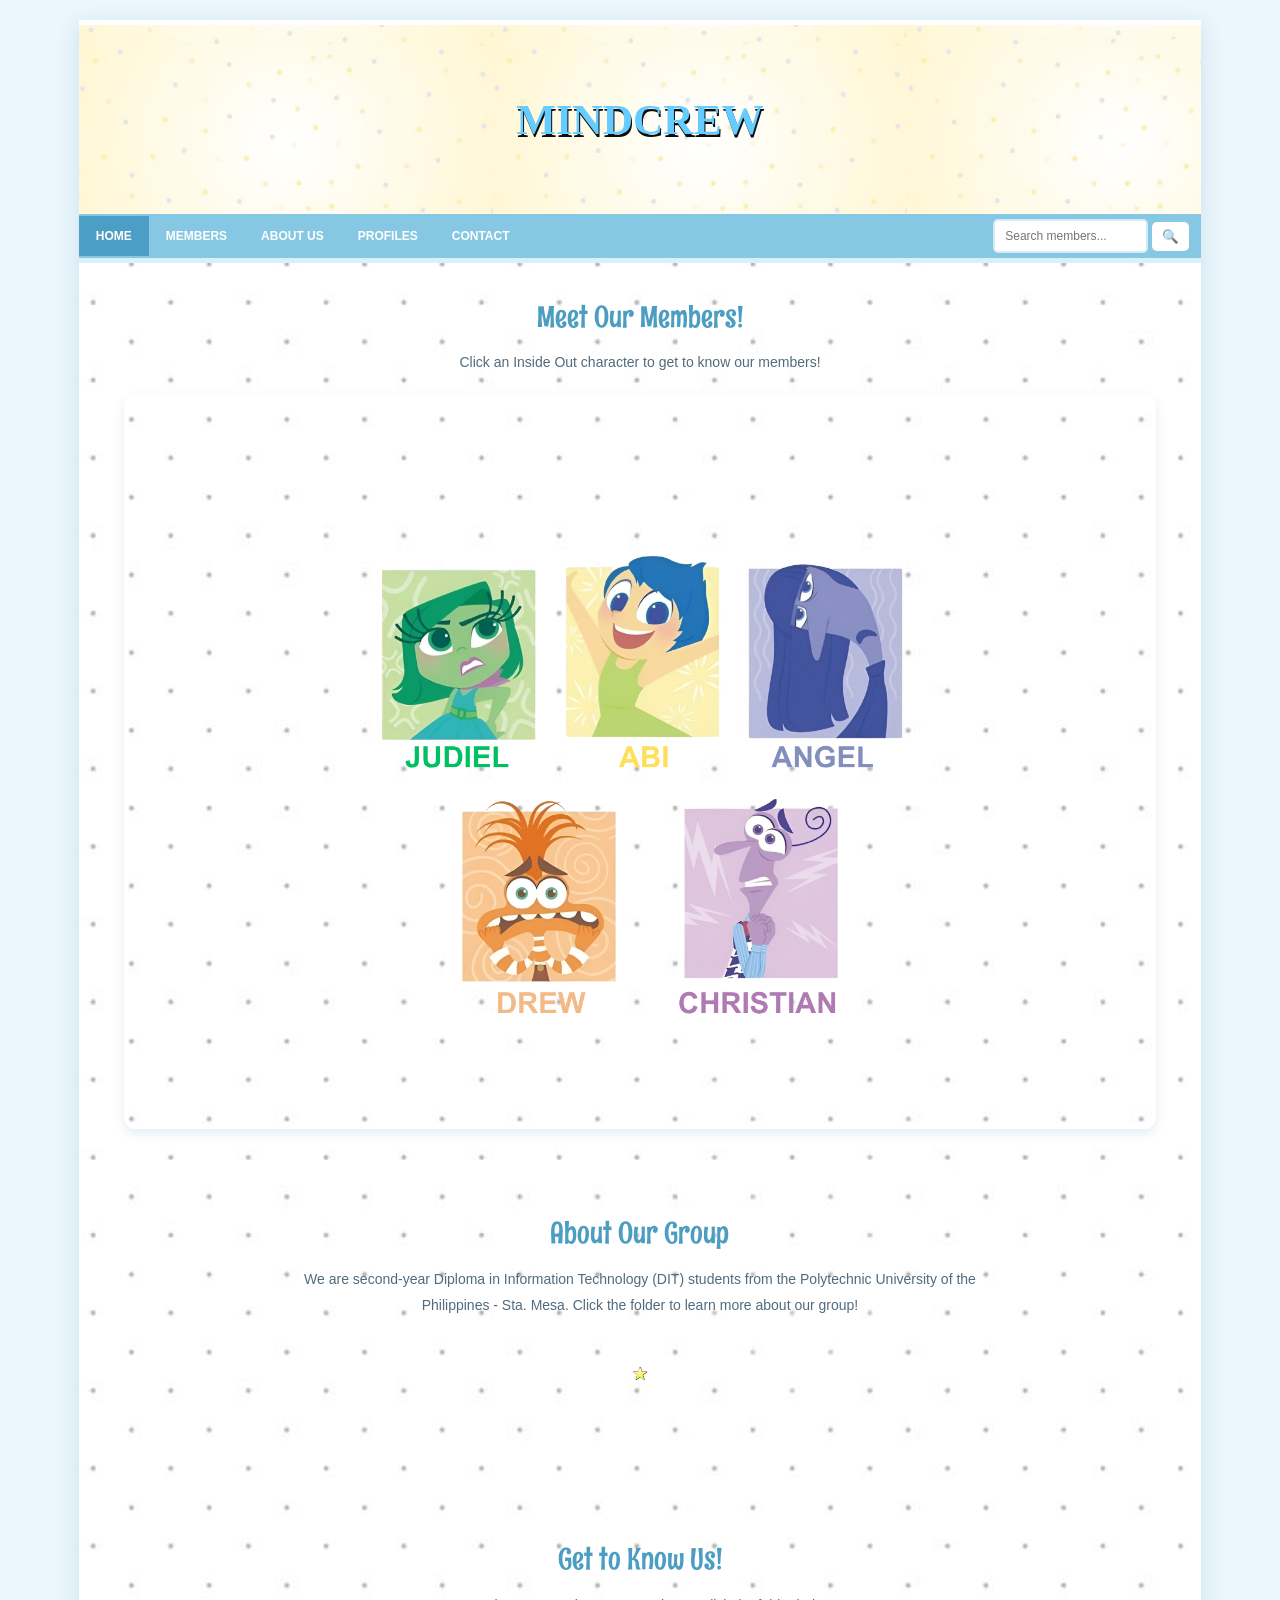
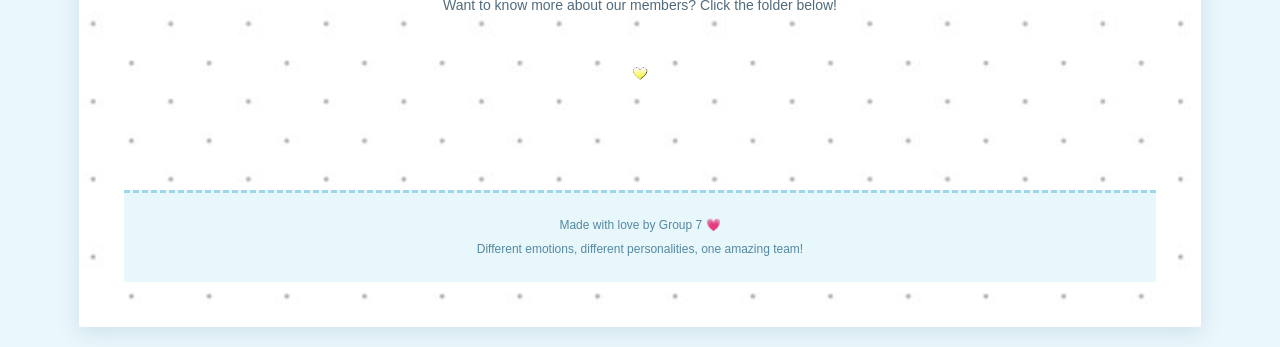
==== commit c7b3e2a0: "Update header title from 'INSIDE OUT NA AQ' to 'MINDCREW'" ====
--- a/index.html
+++ b/index.html
@@ -20,16 +20,16 @@
 
     <div class="home-page">
 
-        <!-- WEBSITE BANNER -->
+       
         <header class="top-banner">
             <img src="images/bannerpicture.png"
                  alt="Colorful polka dot banner">
 
-            <h1>INSIDE OUT NA AQ</h1>
+            <h1>MINDCREW</h1>
         </header>
 
 
-        <!-- NAVIGATION BAR -->
+       
         <nav class="navbar">
 
             <div class="nav-links">
@@ -59,7 +59,7 @@
         </nav>
 
 
-        <!-- MEET OUR MEMBERS -->
+       
         <section class="members-section" id="members">
 
             <h2 class="section-title">Meet Our Members!</h2>
@@ -68,7 +68,7 @@
                 Click an Inside Out character to get to know our members!
             </p>
 
-            <!-- GROUP PICTURE -->
+           
             <div class="group-picture" id="profiles">
 
                 <img
@@ -82,7 +82,6 @@
             </div>
 
 
-            <!-- CLICKABLE CHARACTER AREAS -->
             <map name="groupmembers">
 
                 <area
@@ -135,7 +134,7 @@
         </section>
 
 
-        <!-- ABOUT OUR GROUP -->
+    
         <section class="about-section" id="about">
 
             <h2 class="section-title">About Our Group</h2>
--- a/style.css
+++ b/style.css
@@ -1,440 +1,1840 @@
+
 
 /* GOOGLE FONTS */
+
 @import url('https://fonts.googleapis.com/css2?family=Irish+Grover&family=Rum+Raisin&display=swap');
 
 
+
+
+
 /* GENERAL SETTINGS */
+
 * {
-    box-sizing: border-box;
-}
+
+    box-sizing: border-box;
+
+}
+
+
 
 html {
+
     scroll-behavior: smooth;
-}
+
+}
+
+
 
 body {
+
+    margin: 0;
+
+    padding: 0;
+
+    background: #eaf7fc;
+
+    color: #425d70;
+
+    font-family: Arial, sans-serif;
+
+}
+
+
+
+
+
+/* MAIN A4 LANDSCAPE PAGE */
+
+.home-page {
+
+    width: 297mm;
+
+    min-height: 210mm;
+
+    margin: 20px auto;
+
+    padding: 12mm;
+
+    background-color: #ffffff;
+
+    background-image: url("images/homepagebackground.jpg");
+
+    background-position: center;
+
+    background-size: cover;
+
+    background-repeat: repeat-y;
+
+    box-shadow: 0 5px 20px rgba(75, 130, 160, 0.18);
+
+    overflow-wrap: break-word;
+
+}
+
+
+
+
+
+/* TOP BANNER */
+
+.top-banner {
+
+    position: relative;
+
+    width: calc(100% + 24mm);
+
+    height: 50mm;
+
+    margin-top: -40px;
+
+    margin-left: -12mm;
+
+    overflow: hidden;
+
+    display: flex;
+
+    justify-content: center;
+
+    align-items: center;
+
+}
+
+
+
+.top-banner img {
+
+    position: absolute;
+
+    width: 100%;
+
+    height: 100%;
+
+    object-fit: cover;
+
+    inset: 0;
+
+}
+
+
+
+.top-banner h1 {
+
+    position: relative;
+
+    z-index: 1;
+
+    margin: 0;
+
+    padding: 10px;
+
+    color: #66ccff;
+
+    font-family: 'Irish Grover', cursive;
+
+    font-size: 42px;
+
+    text-align: center;
+
+    text-shadow: 1px 3px 0 #080f11;
+
+}
+
+
+
+
+
+/* NAVIGATION BAR */
+
+.navbar {
+
+    display: flex;
+
+    align-items: center;
+
+    justify-content: space-between;
+
+    flex-wrap: wrap;
+
+    gap: 10px;
+
+    padding: 0;
+
+    margin: 0 -12mm 25px;
+
+    background: #86c8e3;
+
+    border-bottom: 5px solid #d7f1fa;
+
+}
+
+
+
+.nav-links {
+
+    display: flex;
+
+    flex-wrap: wrap;
+
+    align-items: center;
+
+}
+
+
+
+.nav-links a {
+
+    display: inline-block;
+
+    padding: 13px 17px;
+
+    color: #ffffff;
+
+    font-size: 12px;
+
+    font-weight: bold;
+
+    text-decoration: none;
+
+    transition: background 0.2s ease;
+
+}
+
+
+
+.nav-links a:hover,
+
+.nav-links a.active {
+
+    background: #4b9ec5;
+
+    color: #ffffff;
+
+}
+
+
+
+
+
+/* SEARCH BOX */
+
+.search-box {
+
+    display: flex;
+
+    align-items: center;
+
+    gap: 4px;
+
+    margin: 5px 12px;
+
+}
+
+
+
+.search-box input {
+
+    width: 155px;
+
+    max-width: 100%;
+
+    padding: 8px 10px;
+
+    border: 2px solid #d1edf7;
+
+    border-radius: 5px;
+
+    outline: none;
+
+    font-size: 12px;
+
+}
+
+
+
+.search-box input:focus {
+
+    border-color: #398cb3;
+
+}
+
+
+
+.search-box button {
+
+    padding: 7px 10px;
+
+    border: none;
+
+    border-radius: 5px;
+
+    background: #ffffff;
+
+    cursor: pointer;
+
+}
+
+
+
+.search-box button:hover {
+
+    background: #e4f6fc;
+
+}
+
+
+
+
+
+/* SECTION HEADINGS */
+
+.section-title {
+
+    margin: 35px 0 15px;
+
+    color: #4c9dc2;
+
+    font-family: 'Rum Raisin', cursive;
+
+    font-size: 30px;
+
+    font-weight: normal;
+
+    text-align: center;
+
+}
+
+
+
+
+
+/* MEMBERS SECTION */
+
+.home-page #members {
+
+    margin-top: 35px;
+
+}
+
+
+
+.intro {
+
+    margin: 10px auto 20px;
+
+    color: #526b7c;
+
+    font-family: Arial, sans-serif;
+
+    font-size: 14px;
+
+    line-height: 1.7;
+
+    text-align: center;
+
+}
+
+
+
+.group-picture {
+
+    width: 100%;
+
+    margin: 20px auto;
+
+    text-align: center;
+
+}
+
+
+
+.group-picture img {
+
+    display: block;
+
+    width: 100%;
+
+    height: auto;
+
+    margin: 0 auto;
+
+    border: 4px solid #ffffff;
+
+    border-radius: 12px;
+
+    box-shadow: 0 4px 12px rgba(75, 130, 160, 0.15);
+
+}
+
+
+
+
+
+/* ABOUT OUR GROUP */
+
+.about-section,
+
+.group-info {
+
+    margin-top: 40px;
+
+    padding: 10px 0;
+
+    text-align: center;
+
+}
+
+
+
+.home-page .about-intro {
+
+    max-width: 700px;
+
+    margin: 10px auto 20px;
+
+    color: #526b7c;
+
+    font-family: Arial, sans-serif;
+
+    font-size: 14px;
+
+    line-height: 1.8;
+
+    text-align: center;
+
+}
+
+
+
+
+
+/* FOLDER CONTAINER */
+
+.home-page .folder-container {
+
+    width: 100%;
+
+    max-width: 500px;
+
+    margin: 15px auto 30px;
+
+    text-align: center;
+
+}
+
+
+
+
+
+/* CLICKABLE FOLDER BUTTON */
+
+.home-page .folder-button {
+
+    display: flex;
+
+    flex-direction: column;
+
+    align-items: center;
+
+    gap: 6px;
+
+    margin: 0 auto;
+
+    padding: 8px;
+
+    background: transparent;
+
+    border: none;
+
+    cursor: pointer;
+
+}
+
+
+
+
+
+/* SMALL FOLDER IMAGE */
+
+.home-page .folder-picture {
+
+    display: block;
+
+    width: 70px;
+
+    height: 55px;
+
+    object-fit: contain;
+
+    transition: transform 0.2s ease;
+
+}
+
+
+
+.home-page .folder-button:hover .folder-picture {
+
+    transform: translateY(-3px) scale(1.05);
+
+}
+
+
+
+
+
+/* FOLDER LABEL */
+
+.home-page .folder-label {
+
+    color: #347d9a;
+
+    font-family: Arial, sans-serif;
+
+    font-size: 11px;
+
+    font-weight: bold;
+
+    letter-spacing: 1px;
+
+}
+
+
+
+.home-page .folder-button:focus-visible {
+
+    outline: 2px dashed #4c9dc2;
+
+    outline-offset: 4px;
+
+}
+
+
+
+
+
+/* HIDDEN MESSAGE THAT APPEARS WHEN FOLDER IS CLICKED */
+
+.home-page .folder-message {
+
+    margin-top: 12px;
+
+    padding: 20px;
+
+    background: #fefeff;
+
+    border: 2px dashed #b9daff;
+
+    border-radius: 15px;
+
+    color: #526b7c;
+
+    font-family: Arial, sans-serif;
+
+    font-size: 13px;
+
+    line-height: 1.8;
+
+    text-align: justify;
+
+    overflow-wrap: anywhere;
+
+    animation: folderReveal 0.3s ease;
+
+}
+
+
+
+.home-page .folder-message[hidden] {
+
+    display: none;
+
+}
+
+
+
+.home-page .folder-message h3 {
+
+    margin-top: 0;
+
+    margin-bottom: 12px;
+
+    color: #f2f931;
+
+    font-family: 'Rum Raisin', cursive;
+
+    font-size: 23px;
+
+    font-weight: normal;
+
+    text-align: center;
+
+}
+
+
+
+.home-page .folder-message p {
+
+    margin: 10px 0;
+
+    line-height: 1.8;
+
+    text-align: justify;
+
+}
+
+
+
+
+
+
+
+/* MEMBERS LIST INSIDE FOLDER */
+
+.home-page .member-list {
+
+    display: table;
+
+    margin: 10px auto 18px;
+
+    padding-left: 25px;
+
+    color: #526b7c;
+
+    line-height: 2;
+
+    text-align: left;
+
+}
+
+
+
+.home-page .member-list li {
+
+    padding-left: 4px;
+
+}
+
+
+
+.home-page .member-list strong {
+
+    color: #4c9dc2;
+
+}
+
+
+
+
+
+/* FOLDER OPENING ANIMATION */
+
+@keyframes folderReveal {
+
+    from {
+
+        opacity: 0;
+
+        transform: translateY(-8px);
+
+    }
+
+
+
+    to {
+
+        opacity: 1;
+
+        transform: translateY(0);
+
+    }
+
+}
+
+
+
+
+
+/* FOOTER */
+
+.site-footer {
+
+    margin-top: 35px;
+
+    padding: 18px 10px;
+
+    background: #e8f7fc;
+
+    border-top: 3px dashed #9dd5e9;
+
+    color: #5489a1;
+
+    font-family: Arial, sans-serif;
+
+    font-size: 12px;
+
+    line-height: 1.7;
+
+    text-align: center;
+
+}
+
+
+
+.site-footer p {
+
+    margin: 4px 0;
+
+}
+
+
+
+
+
+/* INDIVIDUAL PROFILE PAGES */
+
+
+/* RESPONSIVE DESIGN */
+
+@media screen and (max-width: 900px) {
+
+
+
+    .home-page,
+
+    .drew-page {
+
+        width: 100%;
+
+        min-height: 100vh;
+
+        margin: 0 auto;
+
+        padding: 20px 12px;
+
+    }
+
+
+
+    .top-banner {
+
+        width: calc(100% + 24px);
+
+        height: 130px;
+
+        margin-top: -20px;
+
+        margin-left: -12px;
+
+    }
+
+
+
+    .top-banner h1 {
+
+        font-size: clamp(25px, 5vw, 38px);
+
+    }
+
+
+
+    .navbar {
+
+        margin: 0 -12px 20px;
+
+        flex-direction: column;
+
+        align-items: stretch;
+
+    }
+
+
+
+    .nav-links {
+
+        justify-content: center;
+
+    }
+
+
+
+    .nav-links a {
+
+        padding: 10px;
+
+        font-size: 11px;
+
+    }
+
+
+
+    .search-box {
+
+        justify-content: center;
+
+        margin: 5px 10px 12px;
+
+    }
+
+
+
+    .search-box input {
+
+        width: 220px;
+
+    }
+
+
+
+    .section-title {
+
+        font-size: 26px;
+
+    }
+
+
+
+    .home-page .folder-message {
+
+        padding: 15px;
+
+    }
+
+
+
+}
+
+
+
+
+
+/* PRINT SETTINGS: A4 LANDSCAPE */
+
+@page {
+
+    size: A4 landscape;
+
+    margin: 0;
+
+}
+
+
+
+@media print {
+
+
+
+    body {
+
+        background: #ffffff;
+
+    }
+
+
+
+    .home-page,
+
+    .drew-page {
+
+        width: 297mm;
+
+        min-height: 210mm;
+
+        margin: 0;
+
+        box-shadow: none;
+
+    }
+
+
+
+    .navbar {
+
+        -webkit-print-color-adjust: exact;
+
+        print-color-adjust: exact;
+
+    }
+
+
+
+}
+
+/* =========================================================
+   INDIVIDUAL MEMBER PROFILES
+   Shared layout, separate color themes.
+   ========================================================= */
+
+.abi-page {
+    --page-bg: #b9cfff; --header-bg: #e1e9b3; --content-bg: #faffb6;
+    --text-color: #243746; --heading-color: #269ed1; --border-color: #62c6f1;
+    --hobby-bg: #c5f0fa; --hobby-text: #243746;
+}
+.judiel-page {
+    --page-bg: #d9f2e6; --header-bg: #eff9cf; --content-bg: #f5fff9;
+    --text-color: #285943; --heading-color: #27865b; --border-color: #79c9a3;
+    --hobby-bg: #e2f8ec; --hobby-text: #285943;
+}
+.christian-page {
+    --page-bg: #d8e6ff; --header-bg: #cdeee8; --content-bg: #f5f8ff;
+    --text-color: #253c68; --heading-color: #356ad2; --border-color: #83a8f5;
+    --hobby-bg: #e4edff; --hobby-text: #253c68;
+}
+.angel-page {
+    --page-bg: #f6dafa; --header-bg: #f3d4f6; --content-bg: #fff5ff;
+    --text-color: #713c78; --heading-color: #b05bbd; --border-color: #d69bdf;
+    --hobby-bg: #fbe8fc; --hobby-text: #713c78;
+}
+.drew-page {
+    --page-bg: #ffb347; --header-bg: #ffe0b2; --content-bg: #fff5e6;
+    --text-color: #663300; --heading-color: #e87500; --border-color: #ff8c42;
+    --hobby-bg: #ffe0b2; --hobby-text: #663300;
+}
+
+.abi-page, .judiel-page, .christian-page, .angel-page, .drew-page {
+    margin: 0; padding: 0; background: var(--page-bg); color: var(--text-color);
+    font-family: "Trebuchet MS", Arial, sans-serif;
+}
+
+.abi-page header, .judiel-page header, .christian-page header, .angel-page header,
+.drew-page > header {
+    box-sizing: border-box; width: 297mm; height: 30mm; margin: 0 auto;
+    padding: 4mm 12mm; background: var(--header-bg);
+    border: 8px dotted var(--border-color); border-bottom: none;
+    display: flex; flex-direction: column; align-items: center; justify-content: center;
+    text-align: center;
+}
+.abi-page header h1, .judiel-page header h1, .christian-page header h1,
+.angel-page header h1, .drew-page > header h1 {
+    margin: 0; color: var(--heading-color); font-family: "Trebuchet MS", Arial, sans-serif;
+    font-size: 25pt; text-shadow: 1px 1px #fff;
+}
+.abi-page header p, .judiel-page header p, .christian-page header p,
+.angel-page header p, .drew-page > header p { margin: 1mm 0 0; font-size: 10pt; }
+
+.abi-page main, .judiel-page main, .christian-page main, .angel-page main,
+.drew-page > .drew-main {
+    box-sizing: border-box; width: 297mm; height: 180mm; margin: 0 auto;
+    padding: 5mm 12mm; background: var(--content-bg);
+    border: 8px dotted var(--border-color); border-top: none;
+    text-align: center; overflow: hidden;
+}
+.abi-page .profile, .judiel-page .profile, .christian-page .profile,
+.angel-page .profile, .drew-page .drew-profile {
+    display: flex; flex-direction: column; align-items: center;
+}
+.abi-page .profile > img, .judiel-page .profile > img, .christian-page .profile > img,
+.angel-page .profile > img, .drew-page .drew-photo {
+    display: block; width: 40mm; height: 45mm; object-fit: cover; object-position: center;
+    background: #fff; border: 4px solid #fff; outline: 2px solid var(--border-color);
+    border-radius: 10px; padding: 2px; box-sizing: border-box; margin: 0 auto 2mm;
+}
+.abi-page .profile h2, .judiel-page .profile h2, .christian-page .profile h2,
+.angel-page .profile h2, .abi-page .hobbies h2, .judiel-page .hobbies h2,
+.christian-page .hobbies h2, .angel-page .hobbies h2, .drew-page .drew-hobbies h2 {
+    margin: 2mm 0; color: var(--heading-color); font-size: 17pt;
+}
+.abi-page .profile p, .judiel-page .profile p, .christian-page .profile p,
+.angel-page .profile p, .drew-page .drew-info p {
+    margin: 1mm 0; font-size: 10pt; line-height: 1.3; color: var(--text-color);
+}
+.christian-page .profile-info { display: flex; flex-direction: column; align-items: center; }
+
+.abi-page .hobbies, .judiel-page .hobbies, .angel-page .hobbies,
+.drew-page .drew-hobbies {
+    display: grid; grid-template-columns: repeat(3, minmax(0, 1fr));
+    column-gap: 8mm; margin: 4mm 0 0;
+}
+.abi-page .hobbies > h2, .judiel-page .hobbies > h2, .angel-page .hobbies > h2,
+.christian-page .hobbies { margin: 4mm 0 0; }
+.christian-page .hobbies > h2 { margin: 0 0 3mm; color: var(--heading-color); }
+.abi-page .hobby-list, .christian-page .hobby-list, .drew-page .drew-hobby-list {
+    display: flex; justify-content: center; align-items: flex-start; gap: 8mm;
+}
+.christian-page .hobby-list { width: 100%; }
+.abi-page .hobby, .judiel-page .hobby, .christian-page .hobby,
+.angel-page .hobby, .drew-page .drew-hobby {
+    width: 55mm; max-width: 100%; justify-self: center; padding: 3mm;
+    background: var(--hobby-bg); border: 3px dotted var(--border-color);
+    border-radius: 10px; text-align: center; box-sizing: border-box;
+}
+.abi-page .hobby img, .judiel-page .hobby img, .christian-page .hobby img,
+.angel-page .hobby img, .drew-page .drew-hobby img {
+    display: block; width: 100%; height: 38mm; object-fit: contain; background: #fff;
+    border: 2px solid var(--border-color); padding: 2px; box-sizing: border-box; margin: 0 auto;
+}
+.abi-page .hobby p, .judiel-page .hobby p, .christian-page .hobby p,
+.angel-page .hobby p, .drew-page .drew-hobby p {
+    margin: 2mm 0 0; color: var(--hobby-text); font-size: 10pt;
+}
+.abi-page main > a, .judiel-page main > a, .christian-page main > a,
+.angel-page main > a, .drew-page .drew-back-button {
+    display: inline-block; margin: 4mm 0 0; color: var(--heading-color);
+    font-size: 10pt; font-weight: bold; text-decoration: none;
+}
+.abi-page main > a:hover, .judiel-page main > a:hover, .christian-page main > a:hover,
+.angel-page main > a:hover, .drew-page .drew-back-button:hover { text-decoration: underline; }
+
+@media screen and (max-width: 900px) {
+    .abi-page header, .judiel-page header, .christian-page header, .angel-page header,
+    .drew-page > header, .abi-page main, .judiel-page main, .christian-page main,
+    .angel-page main, .drew-page > .drew-main {
+        width: 100%; height: auto; min-height: 0; margin: 0; padding: 16px;
+    }
+    .abi-page .hobbies, .judiel-page .hobbies, .angel-page .hobbies,
+    .abi-page .hobby-list, .christian-page .hobby-list, .drew-page .drew-hobby-list {
+        flex-wrap: wrap; gap: 12px;
+    }
+    .abi-page .hobby, .judiel-page .hobby, .christian-page .hobby,
+    .angel-page .hobby, .drew-page .drew-hobby { width: min(100%, 260px); }
+    .abi-page main, .judiel-page main, .christian-page main, .angel-page main,
+    .drew-page > .drew-main { overflow: visible; }
+}
+
+@page { size: A4 landscape; margin: 0; }
+@media print {
+    body { print-color-adjust: exact; -webkit-print-color-adjust: exact; }
+    .home-page, .drew-page { box-shadow: none; }
+    .abi-page header, .judiel-page header, .christian-page header, .angel-page header,
+    .drew-page > header, .abi-page main, .judiel-page main, .christian-page main,
+    .angel-page main, .drew-page > .drew-main { margin: 0; }
+}
+
+/* ANGEL'S PROFILE — SAME LAYOUT AS ABI */
+
+body.angel-page {
     margin: 0;
     padding: 0;
-    background: #eaf7fc;
-    color: #425d70;
-    font-family: Arial, sans-serif;
-}
-
-
-/* MAIN A4 LANDSCAPE PAGE */
-.home-page {
+    background: #f6dafa;
+    color: #713c78;
+    font-family: "Trebuchet MS", Arial, sans-serif;
+}
+
+/* HEADER */
+body.angel-page:has(.profile) header {
+    box-sizing: border-box;
     width: 297mm;
-    min-height: 210mm;
-    margin: 20px auto;
-    padding: 12mm;
-    background-color: #ffffff;
-    background-image: url("images/homepagebackground.jpg");
-    background-position: center;
-    background-size: cover;
-    background-repeat: repeat-y;
-    box-shadow: 0 5px 20px rgba(75, 130, 160, 0.18);
-    overflow-wrap: break-word;
-}
-
-
-/* TOP BANNER */
-.top-banner {
-    position: relative;
-    width: calc(100% + 24mm);
-    height: 50mm;
-    margin-top: -40px;
-    margin-left: -12mm;
-    overflow: hidden;
-    display: flex;
-    justify-content: center;
-    align-items: center;
-}
-
-.top-banner img {
-    position: absolute;
-    width: 100%;
-    height: 100%;
-    object-fit: cover;
-    inset: 0;
-}
-
-.top-banner h1 {
-    position: relative;
-    z-index: 1;
-    margin: 0;
-    padding: 10px;
-    color: #66ccff;
-    font-family: 'Irish Grover', cursive;
-    font-size: 42px;
-    text-align: center;
-    text-shadow: 1px 3px 0 #080f11;
-}
-
-
-/* NAVIGATION BAR */
-.navbar {
-    display: flex;
-    align-items: center;
-    justify-content: space-between;
-    flex-wrap: wrap;
-    gap: 10px;
-    padding: 0;
-    margin: 0 -12mm 25px;
-    background: #86c8e3;
-    border-bottom: 5px solid #d7f1fa;
-}
-
-.nav-links {
-    display: flex;
-    flex-wrap: wrap;
-    align-items: center;
-}
-
-.nav-links a {
-    display: inline-block;
-    padding: 13px 17px;
-    color: #ffffff;
-    font-size: 12px;
-    font-weight: bold;
-    text-decoration: none;
-    transition: background 0.2s ease;
-}
-
-.nav-links a:hover,
-.nav-links a.active {
-    background: #4b9ec5;
-    color: #ffffff;
-}
-
-
-/* SEARCH BOX */
-.search-box {
-    display: flex;
-    align-items: center;
-    gap: 4px;
-    margin: 5px 12px;
-}
-
-.search-box input {
-    width: 155px;
-    max-width: 100%;
-    padding: 8px 10px;
-    border: 2px solid #d1edf7;
-    border-radius: 5px;
-    outline: none;
-    font-size: 12px;
-}
-
-.search-box input:focus {
-    border-color: #398cb3;
-}
-
-.search-box button {
-    padding: 7px 10px;
-    border: none;
-    border-radius: 5px;
-    background: #ffffff;
-    cursor: pointer;
-}
-
-.search-box button:hover {
-    background: #e4f6fc;
-}
-
-
-/* SECTION HEADINGS */
-.section-title {
-    margin: 35px 0 15px;
-    color: #4c9dc2;
-    font-family: 'Rum Raisin', cursive;
-    font-size: 30px;
-    font-weight: normal;
-    text-align: center;
-}
-
-
-/* MEMBERS SECTION */
-.home-page #members {
-    margin-top: 35px;
-}
-
-.intro {
-    margin: 10px auto 20px;
-    color: #526b7c;
-    font-family: Arial, sans-serif;
-    font-size: 14px;
-    line-height: 1.7;
-    text-align: center;
-}
-
-.group-picture {
-    width: 100%;
-    margin: 20px auto;
-    text-align: center;
-}
-
-.group-picture img {
-    display: block;
-    width: 100%;
-    height: auto;
+    height: 30mm;
     margin: 0 auto;
-    border: 4px solid #ffffff;
-    border-radius: 12px;
-    box-shadow: 0 4px 12px rgba(75, 130, 160, 0.15);
-}
-
-
-/* ABOUT OUR GROUP */
-.about-section,
-.group-info {
-    margin-top: 40px;
-    padding: 10px 0;
-    text-align: center;
-}
-
-.home-page .about-intro {
-    max-width: 700px;
-    margin: 10px auto 20px;
-    color: #526b7c;
-    font-family: Arial, sans-serif;
-    font-size: 14px;
-    line-height: 1.8;
-    text-align: center;
-}
-
-
-/* FOLDER CONTAINER */
-.home-page .folder-container {
-    width: 100%;
-    max-width: 500px;
-    margin: 15px auto 30px;
-    text-align: center;
-}
-
-
-/* CLICKABLE FOLDER BUTTON */
-.home-page .folder-button {
+    padding: 4mm 12mm;
+    background: #f4c9ee;
+    border: 8px dotted #d69bdf;
+    border-bottom: none;
     display: flex;
     flex-direction: column;
     align-items: center;
-    gap: 6px;
+    justify-content: center;
+    text-align: center;
+}
+
+body.angel-page:has(.profile) header h1 {
+    margin: 0;
+    color: #a94db5;
+    font-size: 25pt;
+    text-shadow: 2px 2px #ffffff;
+}
+
+/* MAIN CONTENT */
+body.angel-page:has(.profile) main {
+    box-sizing: border-box;
+    width: 297mm;
+    height: 180mm;
     margin: 0 auto;
-    padding: 8px;
-    background: transparent;
-    border: none;
-    cursor: pointer;
-}
-
-
-/* SMALL FOLDER IMAGE */
-.home-page .folder-picture {
+    padding: 5mm 12mm;
+    background: #fff0fc;
+    border-left: 8px dotted #d69bdf;
+    border-right: 8px dotted #d69bdf;
+    border-bottom: 8px dotted #d69bdf;
+    text-align: center;
+    overflow: hidden;
+}
+
+/* PROFILE */
+body.angel-page:has(.profile) .profile {
+    display: flex;
+    flex-direction: column;
+    align-items: center;
+}
+
+body.angel-page:has(.profile) .profile > img {
     display: block;
-    width: 70px;
-    height: 55px;
+    width: 40mm;
+    height: 48mm;
+    object-fit: cover;
+    object-position: center;
+    background: white;
+    border: 4px solid white;
+    outline: 2px solid #d69bdf;
+    border-radius: 10px;
+    padding: 2px;
+    box-sizing: border-box;
+    margin: 0 auto 2mm;
+}
+
+body.angel-page:has(.profile) .profile h2 {
+    margin: 2mm 0;
+    color: #b05bbd;
+    font-size: 17pt;
+    text-shadow: 1px 1px #ffffff;
+}
+
+body.angel-page:has(.profile) .profile p {
+    margin: 1mm 0;
+    font-size: 10pt;
+    line-height: 1.3;
+    color: #713c78;
+}
+
+/* HOBBIES */
+body.angel-page:has(.profile) .hobbies {
+    display: grid;
+    grid-template-columns: repeat(3, minmax(0, 1fr));
+    gap: 8mm;
+    margin: 5mm 0 0;
+}
+
+body.angel-page:has(.profile) .hobbies h2 {
+    grid-column: 1 / -1;
+    margin: 0;
+    color: #b05bbd;
+    font-size: 18pt;
+}
+
+body.angel-page:has(.profile) .hobby {
+    width: 55mm;
+    justify-self: center;
+    padding: 3mm;
+    background: #fbe8fc;
+    border: 3px dotted #d69bdf;
+    border-radius: 10px;
+    box-sizing: border-box;
+    text-align: center;
+}
+
+body.angel-page:has(.profile) .hobby img {
+    display: block;
+    width: 100%;
+    height: 45mm;
     object-fit: contain;
-    transition: transform 0.2s ease;
-}
-
-.home-page .folder-button:hover .folder-picture {
-    transform: translateY(-3px) scale(1.05);
-}
-
-
-/* FOLDER LABEL */
-.home-page .folder-label {
-    color: #347d9a;
-    font-family: Arial, sans-serif;
-    font-size: 11px;
+    background: white;
+    border: 2px solid #e8b8ed;
+    padding: 2px;
+    box-sizing: border-box;
+    margin: 0 auto;
+}
+
+body.angel-page:has(.profile) .hobby p {
+    margin: 2mm 0 0;
+    font-size: 10pt;
+    color: #713c78;
+}
+
+/* BACK LINK */
+body.angel-page:has(.profile) main > a {
+    display: inline-block;
+    margin: 4mm 0 0;
+    color: #a94db5;
+    font-size: 10pt;
     font-weight: bold;
-    letter-spacing: 1px;
-}
-
-.home-page .folder-button:focus-visible {
-    outline: 2px dashed #4c9dc2;
-    outline-offset: 4px;
-}
-
-
-/* HIDDEN MESSAGE THAT APPEARS WHEN FOLDER IS CLICKED */
-.home-page .folder-message {
-    margin-top: 12px;
-    padding: 20px;
-    background: #fefeff;
-    border: 2px dashed #b9daff;
-    border-radius: 15px;
-    color: #526b7c;
-    font-family: Arial, sans-serif;
-    font-size: 13px;
-    line-height: 1.8;
-    text-align: justify;
-    overflow-wrap: anywhere;
-    animation: folderReveal 0.3s ease;
-}
-
-.home-page .folder-message[hidden] {
-    display: none;
-}
-
-.home-page .folder-message h3 {
-    margin-top: 0;
-    margin-bottom: 12px;
-    color: #f2f931;
-    colorshadow: 1px 1px 0 #080f11;
-    font-family: 'Rum Raisin', cursive;
-    font-size: 23px;
-    font-weight: normal;
-    text-align: center;
-}
-
-.home-page .folder-message p {
-    margin: 10px 0;
-    line-height: 1.8;
-    text-align: justify;
-}
-
-
-/* MEMBERS LIST INSIDE FOLDER */
-.home-page .member-list {
-    display: table;
-    margin: 10px auto 18px;
-    padding-left: 25px;
-    color: #526b7c;
-    line-height: 2;
-    text-align: left;
-}
-
-.home-page .member-list li {
-    padding-left: 4px;
-}
-
-.home-page .member-list strong {
-    color: #4c9dc2;
-}
-
-
-/* FOLDER OPENING ANIMATION */
-@keyframes folderReveal {
-    from {
-        opacity: 0;
-        transform: translateY(-8px);
-    }
-
-    to {
-        opacity: 1;
-        transform: translateY(0);
-    }
-}
-
-
-/* FOOTER */
-.site-footer {
-    margin-top: 35px;
-    padding: 18px 10px;
-    background: #e8f7fc;
-    border-top: 3px dashed #9dd5e9;
-    color: #5489a1;
-    font-family: Arial, sans-serif;
-    font-size: 12px;
-    line-height: 1.7;
-    text-align: center;
-}
-
-.site-footer p {
-    margin: 4px 0;
-}
-
-
-/* INDIVIDUAL PROFILE PAGES */
-.drew-page {
-    width: 297mm;
-    min-height: 210mm;
-    margin: 20px auto;
-    padding: 12mm;
-    background-color: #ffffff;
-    box-shadow: 0 5px 20px rgba(75, 130, 160, 0.18);
-}
-
-
-/* RESPONSIVE DESIGN */
+    text-decoration: none;
+}
+
+body.angel-page:has(.profile) main > a:hover {
+    text-decoration: underline;
+}
+
+/* RESPONSIVE */
 @media screen and (max-width: 900px) {
-
-    .home-page,
-    .drew-page {
+    body.angel-page:has(.profile) header,
+    body.angel-page:has(.profile) main {
         width: 100%;
+        height: auto;
+    }
+
+    body.angel-page:has(.profile) header {
+        padding: 15px;
+    }
+
+    body.angel-page:has(.profile) main {
         min-height: 100vh;
-        margin: 0 auto;
-        padding: 20px 12px;
-    }
-
-    .top-banner {
-        width: calc(100% + 24px);
-        height: 130px;
-        margin-top: -20px;
-        margin-left: -12px;
-    }
-
-    .top-banner h1 {
-        font-size: clamp(25px, 5vw, 38px);
-    }
-
-    .navbar {
-        margin: 0 -12px 20px;
-        flex-direction: column;
-        align-items: stretch;
-    }
-
-    .nav-links {
-        justify-content: center;
-    }
-
-    .nav-links a {
-        padding: 10px;
-        font-size: 11px;
-    }
-
-    .search-box {
-        justify-content: center;
-        margin: 5px 10px 12px;
-    }
-
-    .search-box input {
-        width: 220px;
-    }
-
-    .section-title {
-        font-size: 26px;
-    }
-
-    .home-page .folder-message {
-        padding: 15px;
-    }
-
-}
-
-
-/* PRINT SETTINGS: A4 LANDSCAPE */
+        padding: 20px;
+        overflow: visible;
+    }
+
+    body.angel-page:has(.profile) .hobbies {
+        gap: 12px;
+    }
+
+    body.angel-page:has(.profile) .hobby {
+        width: 100%;
+    }
+
+    body.angel-page:has(.profile) .hobby img {
+        height: 100px;
+    }
+}
+
+/* A4 LANDSCAPE PRINT */
 @page {
     size: A4 landscape;
     margin: 0;
 }
 
 @media print {
-
-    body {
-        background: #ffffff;
-    }
-
-    .home-page,
-    .drew-page {
-        width: 297mm;
-        min-height: 210mm;
+    body.angel-page {
+        margin: 0;
+        print-color-adjust: exact;
+        -webkit-print-color-adjust: exact;
+    }
+
+    body.angel-page:has(.profile) header,
+    body.angel-page:has(.profile) main {
         margin: 0;
         box-shadow: none;
     }
-
-    .navbar {
+}
+
+
+/* JUDIEL'S PROFILE — SAME LAYOUT AS ABI */
+
+body.judiel-page {
+    margin: 0;
+    padding: 0;
+    background: #d9f2e6;
+    color: #285943;
+    font-family: "Trebuchet MS", Arial, sans-serif;
+}
+
+/* HEADER */
+body.judiel-page header {
+    box-sizing: border-box;
+    width: 297mm;
+    height: 30mm;
+    margin: 0 auto;
+    padding: 4mm 12mm;
+    background: #bde8d2;
+    border: 8px dotted #79c9a3;
+    border-bottom: none;
+    display: flex;
+    flex-direction: column;
+    align-items: center;
+    justify-content: center;
+    text-align: center;
+}
+
+body.judiel-page header h1 {
+    margin: 0;
+    color: #27865b;
+    font-size: 25pt;
+    text-shadow: 2px 2px #ffffff;
+}
+
+/* MAIN CONTENT */
+body.judiel-page main {
+    box-sizing: border-box;
+    width: 297mm;
+    height: 180mm;
+    margin: 0 auto;
+    padding: 5mm 12mm;
+    background: #f5fff9;
+    border-left: 8px dotted #79c9a3;
+    border-right: 8px dotted #79c9a3;
+    border-bottom: 8px dotted #79c9a3;
+    text-align: center;
+    overflow: hidden;
+}
+
+/* PROFILE */
+body.judiel-page .profile {
+    display: flex;
+    flex-direction: column;
+    align-items: center;
+}
+
+body.judiel-page .profile > img {
+    display: block;
+    width: 40mm;
+    height: 48mm;
+    object-fit: cover;
+    object-position: center;
+    background: white;
+    border: 4px solid white;
+    outline: 2px solid #79c9a3;
+    border-radius: 10px;
+    padding: 2px;
+    box-sizing: border-box;
+    margin: 0 auto 2mm;
+}
+
+body.judiel-page .profile h2 {
+    margin: 2mm 0;
+    color: #27865b;
+    font-size: 17pt;
+    text-shadow: 1px 1px #ffffff;
+}
+
+body.judiel-page .profile p {
+    margin: 1mm 0;
+    font-size: 10pt;
+    line-height: 1.3;
+    color: #285943;
+}
+
+/* HOBBIES */
+body.judiel-page .hobbies {
+    display: grid;
+    grid-template-columns: repeat(3, minmax(0, 1fr));
+    gap: 8mm;
+    margin: 5mm 0 0;
+}
+
+body.judiel-page .hobbies h2 {
+    grid-column: 1 / -1;
+    margin: 0;
+    color: #27865b;
+    font-size: 18pt;
+}
+
+body.judiel-page .hobby {
+    width: 55mm;
+    justify-self: center;
+    padding: 3mm;
+    background: #e2f8ec;
+    border: 3px dotted #79c9a3;
+    border-radius: 10px;
+    box-sizing: border-box;
+    text-align: center;
+}
+
+body.judiel-page .hobby img {
+    display: block;
+    width: 100%;
+    height: 45mm;
+    object-fit: contain;
+    background: white;
+    border: 2px solid #bde8d2;
+    padding: 2px;
+    box-sizing: border-box;
+    margin: 0 auto;
+}
+
+body.judiel-page .hobby p {
+    margin: 2mm 0 0;
+    font-size: 10pt;
+    color: #285943;
+}
+
+/* BACK LINK */
+body.judiel-page main > a {
+    display: inline-block;
+    margin: 4mm 0 0;
+    color: #27865b;
+    font-size: 10pt;
+    font-weight: bold;
+    text-decoration: none;
+}
+
+body.judiel-page main > a:hover {
+    text-decoration: underline;
+}
+
+/* RESPONSIVE */
+@media screen and (max-width: 900px) {
+    body.judiel-page header,
+    body.judiel-page main {
+        width: 100%;
+        height: auto;
+    }
+
+    body.judiel-page header {
+        padding: 15px;
+    }
+
+    body.judiel-page main {
+        min-height: 100vh;
+        padding: 20px;
+        overflow: visible;
+    }
+
+    body.judiel-page .hobbies {
+        gap: 12px;
+    }
+
+    body.judiel-page .hobby {
+        width: 100%;
+    }
+
+    body.judiel-page .hobby img {
+        height: 100px;
+    }
+}
+
+/* A4 LANDSCAPE PRINT */
+@media print {
+    body.judiel-page {
+        margin: 0;
+        print-color-adjust: exact;
         -webkit-print-color-adjust: exact;
+    }
+
+    body.judiel-page header,
+    body.judiel-page main {
+        margin: 0;
+        box-shadow: none;
+    }
+}
+
+/* DREW'S PROFILE — SAME LAYOUT AS ABI */
+
+body.drew-page {
+    margin: 0;
+    padding: 0;
+    background: #ffb347;
+    color: #7a3500;
+    font-family: "Trebuchet MS", Arial, sans-serif;
+}
+
+/* HEADER */
+body.drew-page:has(.profile) header {
+    box-sizing: border-box;
+    width: 297mm;
+    height: 30mm;
+    margin: 0 auto;
+    padding: 4mm 12mm;
+    background: #ffe0ad;
+    border: 8px dotted #ff8c42;
+    border-bottom: none;
+    display: flex;
+    flex-direction: column;
+    align-items: center;
+    justify-content: center;
+    text-align: center;
+}
+
+body.drew-page:has(.profile) header h1 {
+    margin: 0;
+    color: #e87516;
+    font-size: 25pt;
+    text-shadow: 2px 2px #ffffff;
+}
+
+/* MAIN CONTENT */
+body.drew-page:has(.profile) main {
+    box-sizing: border-box;
+    width: 297mm;
+    height: 180mm;
+    margin: 0 auto;
+    padding: 5mm 12mm;
+    background: #fff7e8;
+    border-left: 8px dotted #ff8c42;
+    border-right: 8px dotted #ff8c42;
+    border-bottom: 8px dotted #ff8c42;
+    text-align: center;
+    overflow: hidden;
+}
+
+/* PROFILE */
+body.drew-page:has(.profile) .profile {
+    display: flex;
+    flex-direction: column;
+    align-items: center;
+}
+
+body.drew-page:has(.profile) .profile > img {
+    display: block;
+    width: 40mm;
+    height: 48mm;
+    object-fit: cover;
+    object-position: center;
+    background: white;
+    border: 4px solid white;
+    outline: 2px solid #ffb347;
+    border-radius: 10px;
+    padding: 2px;
+    box-sizing: border-box;
+    margin: 0 auto 2mm;
+}
+
+body.drew-page:has(.profile) .profile h2 {
+    margin: 2mm 0;
+    color: #e87516;
+    font-size: 17pt;
+    text-shadow: 1px 1px #ffffff;
+}
+
+body.drew-page:has(.profile) .profile p {
+    margin: 1mm 0;
+    font-size: 10pt;
+    line-height: 1.3;
+    color: #7a3500;
+}
+
+/* HOBBIES */
+body.drew-page:has(.profile) .hobbies {
+    display: grid;
+    grid-template-columns: repeat(3, minmax(0, 1fr));
+    gap: 8mm;
+    margin: 5mm 0 0;
+}
+
+body.drew-page:has(.profile) .hobbies h2 {
+    grid-column: 1 / -1;
+    margin: 0;
+    color: #e87516;
+    font-size: 18pt;
+}
+
+body.drew-page:has(.profile) .hobby {
+    width: 55mm;
+    justify-self: center;
+    padding: 3mm;
+    background: #ffe8c7;
+    border: 3px dotted #ffad60;
+    border-radius: 10px;
+    box-sizing: border-box;
+    text-align: center;
+}
+
+body.drew-page:has(.profile) .hobby img {
+    display: block;
+    width: 100%;
+    height: 45mm;
+    object-fit: contain;
+    background: white;
+    border: 2px solid #ffc78b;
+    padding: 2px;
+    box-sizing: border-box;
+    margin: 0 auto;
+}
+
+body.drew-page:has(.profile) .hobby p {
+    margin: 2mm 0 0;
+    font-size: 10pt;
+    color: #7a3500;
+}
+
+/* BACK LINK */
+body.drew-page:has(.profile) main > a {
+    display: inline-block;
+    margin: 4mm 0 0;
+    color: #e87516;
+    font-size: 10pt;
+    font-weight: bold;
+    text-decoration: none;
+}
+
+body.drew-page:has(.profile) main > a:hover {
+    text-decoration: underline;
+}
+
+/* RESPONSIVE */
+@media screen and (max-width: 900px) {
+    body.drew-page:has(.profile) header,
+    body.drew-page:has(.profile) main {
+        width: 100%;
+        height: auto;
+    }
+
+    body.drew-page:has(.profile) header {
+        padding: 15px;
+    }
+
+    body.drew-page:has(.profile) main {
+        min-height: 100vh;
+        padding: 20px;
+        overflow: visible;
+    }
+
+    body.drew-page:has(.profile) .hobbies {
+        gap: 12px;
+    }
+
+    body.drew-page:has(.profile) .hobby {
+        width: 100%;
+    }
+
+    body.drew-page:has(.profile) .hobby img {
+        height: 100px;
+    }
+}
+
+/* PRINT */
+@media print {
+    body.drew-page {
+        margin: 0;
         print-color-adjust: exact;
-    }
-
-}
+        -webkit-print-color-adjust: exact;
+    }
+
+    body.drew-page:has(.profile) header,
+    body.drew-page:has(.profile) main {
+        margin: 0;
+        box-shadow: none;
+    }
+}
+
+
+/* ABI PROFILE FIX — keep all 3 hobbies in one row */
+
+body.abi-page main {
+    height: 180mm;
+    overflow: hidden;
+}
+
+body.abi-page .profile {
+    display: flex;
+    flex-direction: column;
+    align-items: center;
+}
+
+body.abi-page .hobbies {
+    display: grid !important;
+    grid-template-columns: repeat(3, minmax(0, 1fr)) !important;
+    column-gap: 8mm;
+    row-gap: 3mm;
+    margin: 4mm 0 0;
+    align-items: start;
+}
+
+body.abi-page .hobbies > h2 {
+    grid-column: 1 / -1 !important;
+    justify-self: center;
+    margin: 0 0 2mm;
+}
+
+body.abi-page .hobbies > .hobby {
+    width: 55mm;
+    max-width: 100%;
+    justify-self: center;
+    align-self: start;
+    margin: 0;
+}
+
+body.abi-page .hobby img {
+    height: 30mm;
+    object-fit: contain;
+}
+
+body.abi-page main > a {
+    margin-top: 3mm;
+}
+
+/* Keep the layout responsive on smaller screens */
+@media screen and (max-width: 900px) {
+    body.abi-page header,
+    body.abi-page main {
+        width: 100%;
+        height: auto;
+    }
+
+    body.abi-page main {
+        min-height: 100vh;
+        overflow: visible;
+    }
+
+    body.abi-page .hobbies {
+        grid-template-columns: repeat(3, minmax(0, 1fr)) !important;
+        gap: 12px;
+    }
+
+    body.abi-page .hobbies > .hobby {
+        width: 100%;
+    }
+
+    body.abi-page .hobby img {
+        height: 100px;
+    }
+}
+
+/* CHRISTIAN PROFILE — SAME LAYOUT AS ABI */
+
+body.christian-page {
+    margin: 0;
+    padding: 0;
+    background: #d8e6ff;
+    color: #253c68;
+    font-family: "Trebuchet MS", Arial, sans-serif;
+}
+
+/* HEADER */
+body.christian-page header {
+    box-sizing: border-box;
+    width: 297mm;
+    height: 30mm;
+    margin: 0 auto;
+    padding: 4mm 12mm;
+    background: #cdeee8;
+    border: 8px dotted #83a8f5;
+    border-bottom: none;
+    display: flex;
+    align-items: center;
+    justify-content: center;
+    text-align: center;
+}
+
+body.christian-page header h1 {
+    margin: 0;
+    color: #356ad2;
+    font-size: 25pt;
+    text-shadow: 2px 2px #ffffff;
+}
+
+/* MAIN */
+body.christian-page main {
+    box-sizing: border-box;
+    width: 297mm;
+    height: 180mm;
+    margin: 0 auto;
+    padding: 5mm 12mm;
+    background: #f5f8ff;
+    border-left: 8px dotted #83a8f5;
+    border-right: 8px dotted #83a8f5;
+    border-bottom: 8px dotted #83a8f5;
+    text-align: center;
+    overflow: hidden;
+}
+
+/* PROFILE */
+body.christian-page .profile {
+    display: flex;
+    flex-direction: column;
+    align-items: center;
+}
+
+body.christian-page .profile > img {
+    display: block;
+    width: 40mm;
+    height: 45mm;
+    object-fit: cover;
+    object-position: center;
+    background: #ffffff;
+    border: 4px solid #ffffff;
+    outline: 2px solid #83a8f5;
+    border-radius: 10px;
+    padding: 2px;
+    box-sizing: border-box;
+    margin: 0 auto 2mm;
+}
+
+body.christian-page .profile h2 {
+    margin: 2mm 0;
+    color: #356ad2;
+    font-size: 17pt;
+}
+
+body.christian-page .profile p {
+    margin: 1mm 0;
+    font-size: 10pt;
+    line-height: 1.3;
+    color: #253c68;
+}
+
+/* HOBBIES */
+body.christian-page .hobbies {
+    display: grid !important;
+    grid-template-columns: repeat(3, minmax(0, 1fr)) !important;
+    column-gap: 8mm;
+    row-gap: 3mm;
+    margin: 4mm 0 0;
+    align-items: start;
+}
+
+body.christian-page .hobbies > h2 {
+    grid-column: 1 / -1;
+    justify-self: center;
+    margin: 0 0 2mm;
+    color: #356ad2;
+    font-size: 18pt;
+}
+
+body.christian-page .hobbies > .hobby {
+    width: 55mm;
+    max-width: 100%;
+    justify-self: center;
+    align-self: start;
+    margin: 0;
+    padding: 3mm;
+    background: #e4edff;
+    border: 3px dotted #83a8f5;
+    border-radius: 10px;
+    box-sizing: border-box;
+    text-align: center;
+}
+
+body.christian-page .hobby img {
+    display: block;
+    width: 100%;
+    height: 30mm;
+    object-fit: contain;
+    background: #ffffff;
+    border: 2px solid #83a8f5;
+    padding: 2px;
+    box-sizing: border-box;
+    margin: 0 auto;
+}
+
+body.christian-page .hobby p {
+    margin: 2mm 0 0;
+    color: #253c68;
+    font-size: 9pt;
+    overflow-wrap: anywhere;
+}
+
+/* BACK LINK */
+body.christian-page main > a {
+    display: inline-block;
+    margin: 3mm 0 0;
+    color: #356ad2;
+    font-size: 10pt;
+    font-weight: bold;
+    text-decoration: none;
+}
+
+body.christian-page main > a:hover {
+    text-decoration: underline;
+}
+
+/* RESPONSIVE */
+@media screen and (max-width: 900px) {
+    body.christian-page header,
+    body.christian-page main {
+        width: 100%;
+        height: auto;
+    }
+
+    body.christian-page header {
+        padding: 15px;
+    }
+
+    body.christian-page main {
+        min-height: 100vh;
+        padding: 20px;
+        overflow: visible;
+    }
+
+    body.christian-page .hobbies {
+        grid-template-columns: repeat(3, minmax(0, 1fr)) !important;
+        gap: 12px;
+    }
+
+    body.christian-page .hobbies > .hobby {
+        width: 100%;
+    }
+
+    body.christian-page .hobby img {
+        height: 100px;
+    }
+}
+
+/* PRINT */
+@media print {
+    body.christian-page {
+        print-color-adjust: exact;
+        -webkit-print-color-adjust: exact;
+    }
+
+    body.christian-page header,
+    body.christian-page main {
+        margin: 0;
+        box-shadow: none;
+    }
+}
